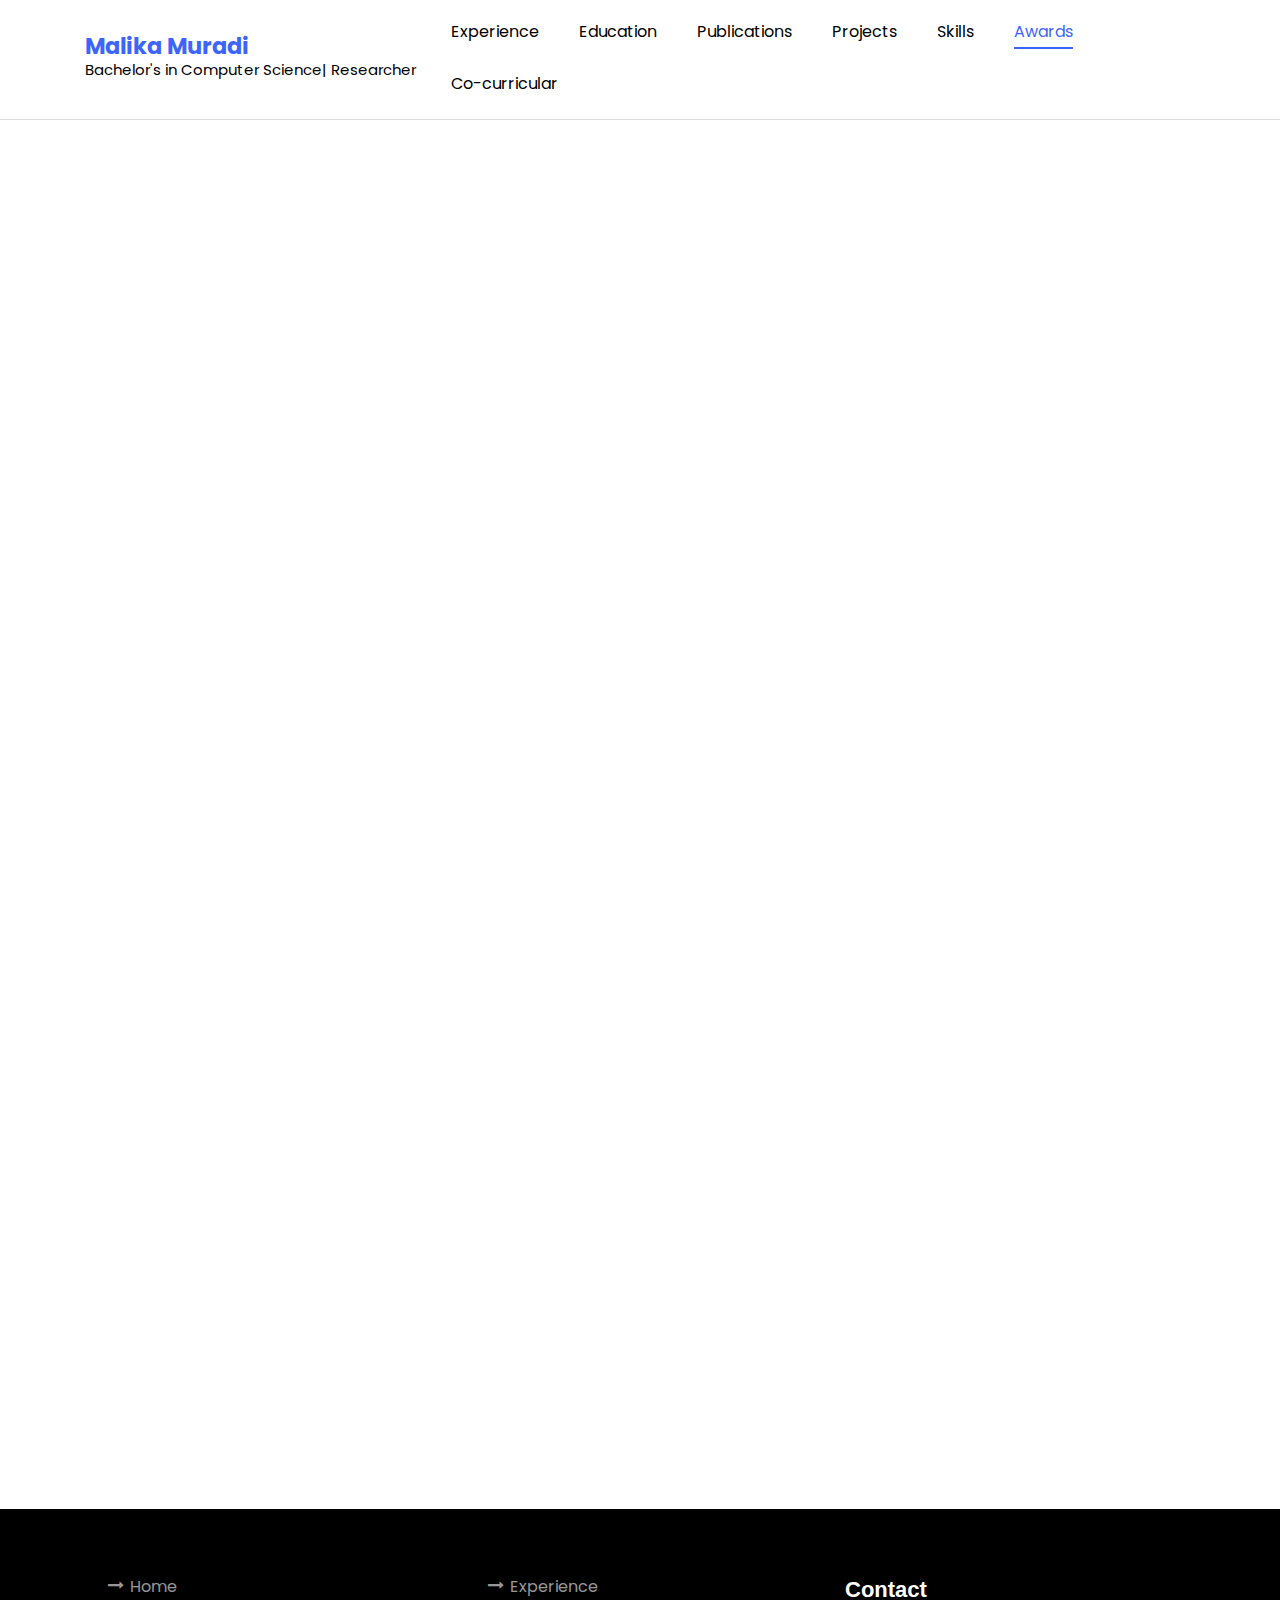
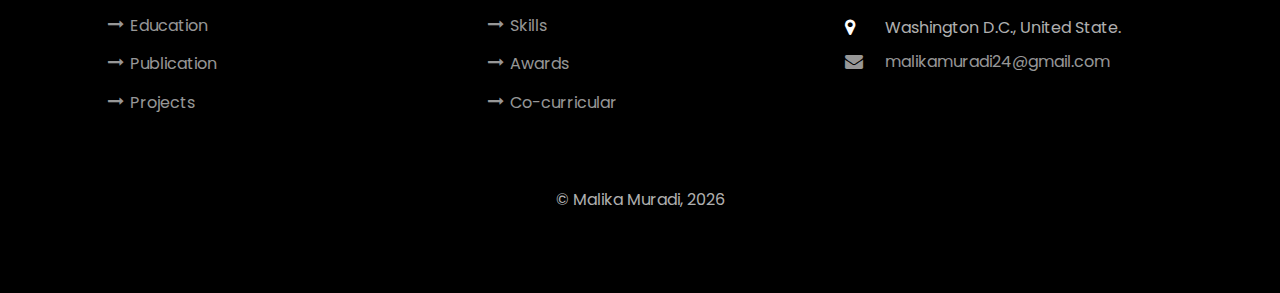
==== awards.html @ 825f6718 "initial commit" ====
<!DOCTYPE html>
<html lang="en">

<head>
	<title>Malika Muradi | Awards</title>  
	<meta charset="utf-8">
	<meta name="google-site-verification" content="gknZmopny-lzBW-kfhyaZCL0DMdqfEnWMdmrQins_vk" />
	<meta name="viewport" content="width=device-width, initial-scale=1.0">
	<meta property="og:title" content="Basit Hussain | Awards" />
	<meta property="og:url" content="https://malikamuradi.github.io/" />
	<meta property="og:description"
		content="This is my personal portfolio website. You can check my resume, projects and other activities." />
	<!-- <meta property="og:image"
		content="https://raw.githubusercontent.com/AquibAzmain/AquibAzmain.github.io/master/images/portfolio.jpg"> -->
	<!-- Global site tag (gtag.js) - Google Analytics -->
	<!-- Google tag (gtag.js) -->
	<script async src="https://www.googletagmanager.com/gtag/js?id=G-H0T8X15E8W"></script>
	<script>
		window.dataLayer = window.dataLayer || [];
		function gtag(){dataLayer.push(arguments);}
		gtag('js', new Date());

		gtag('config', 'G-H0T8X15E8W');
	</script>


	<link rel="icon" type="image/jpg" href="images/icon.jpg" />
	<link href="https://fonts.googleapis.com/css?family=Poppins:100,200,300,400,500,600,700,800,900" rel="stylesheet">
	<link rel="stylesheet" href="https://cdnjs.cloudflare.com/ajax/libs/font-awesome/4.7.0/css/font-awesome.min.css">
	<link rel="stylesheet" href="css/open-iconic-bootstrap.min.css">
	<link rel="stylesheet" href="css/animate.css">
	<link rel="stylesheet" href="https://www.w3schools.com/w3css/4/w3.css">
	<link rel="stylesheet" href="css/owl.carousel.min.css">
	<link rel="stylesheet" href="css/owl.theme.default.min.css">
	<link rel="stylesheet" href="css/magnific-popup.css">

	<link rel="stylesheet" href="css/aos.css">

	<link rel="stylesheet" href="css/ionicons.min.css">

	<link rel="stylesheet" href="css/flaticon.css">
	<link rel="stylesheet" href="css/icomoon.css">
	<link rel="stylesheet" href="css/style.css">
</head>
<style>
	html,
	body {
		max-width: 100%;
		overflow-x: hidden;
	}

	@media only screen and (max-width: 768px) {

		/* For mobile phones: */
		.hidden-mobile {
			display: none;
		}
	}

	.fa {
		padding: 10px;
		font-size: 20px;
		width: 50px;
		text-align: center;
		text-decoration: none;
		margin: 5px 2px;
	}

	.fa:hover {
		opacity: 0.7;
	}

	.fa-facebook {
		background: #3B5998;
		color: white;
	}

	.fa-linkedin {
		background: #007bb5;
		color: white;
	}

	.fa-youtube {
		background: #bb0000;
		color: white;
	}

	.fa-instagram {
		background: #125688;
		color: white;
	}


	.fa-skype {
		background: #00aff0;
		color: white;
	}

	.fa-instagram {
		background: #125688;
		color: white;
	}

	.custom-nav {
		padding-top: 10px;
		padding-bottom: 0.3125rem;
		margin-right: 1rem;
		font-size: 1.5rem;
		white-space: nowrap;
	}

	.navbar-brand:hover,
	.navbar-brand:focus {
		text-decoration: none;
	}

	@media only screen and (max-width: 600px) {
		.about-text {
			margin-top: -20px;
		}

		.test {
			background-color: white;
		}
	}

	@media only screen and (min-width: 992px) {
		.about-text {
			margin-top: 30px;
		}

		.name-tag {
			color: black;
		}

	}
</style>

<body>


	<nav class="navbar navbar-expand-lg navbar-dark ftco_navbar ftco-navbar-light site-navbar-target" id="ftco-navbar">
		<div class="container">
			<div class="custom-nav name-tag">
				<a href="index.html"><b>Malika Muradi</b></a><br />
				<p style="font-size: 1rem; margin-top: -10px;">Bachelor's in Computer Science| Researcher</p>
			</div>
			<button class="navbar-toggler js-fh5co-nav-toggle fh5co-nav-toggle" type="button" data-toggle="collapse"
				data-target="#ftco-nav" aria-controls="ftco-nav" aria-expanded="false" aria-label="Toggle navigation">
				<span class="oi oi-menu"></span> Menu
			</button>

			<div class="collapse navbar-collapse" id="ftco-nav">
				<ul class="navbar-nav nav ml-auto">
					<li class="nav-item"><a href="experience.html" class="nav-link"><span>Experience</span></a>
					</li>
					<li class="nav-item"><a href="education.html" class="nav-link"><span>Education</span></a>
					</li>
					<li class="nav-item"><a href="publications.html" class="nav-link"><span>Publications</span></a></li>
					<li class="nav-item"><a href="projects.html" class="nav-link"><span>Projects</span></a></li>
					<li class="nav-item"><a href="skills.html" class="nav-link"><span>Skills</span></a></li>
					<li class="nav-item"><a href="awards.html" class="nav-link active"><span>Awards</span></a></li>
					<li class="nav-item"><a href="co-curricular.html" class="nav-link"><span>Co-curricular</span></a>
					</li>
				</ul>
			</div>
		</div>
	</nav>

	<section class="ftco-section ftco-no-pb goto-here" id="resume-section">
		<div class="container">
			<div class="row justify-content-center mb-2 pb-2">
				<div class="col-md-7 heading-section text-center ftco-animate">
					<!-- <h1 class="big big-2">Blog</h1> -->
					<h2 class="mb-4 heading about-text">Awards</h2>
				</div>
			</div>

			<div id="page-6" style="color: #000;" class="page six">
				<div class="resume-wrap d-flex ftco-animate">
					<div class="text pl-3 col-8">
						<span class="date">Nov 2014</span>
						<h2>One of the 17th Selected paticipant for HPC Immersion for SC24
							<a href="https://sc24.supercomputing.org/" target="_blank">[Link]</a>
						</h2>
						<span class="position">Atlanta, Gorgia, USA</span>
						<p>The HPC Immersion program is designed to give undergraduate students a better understanding of the career options in the computational sciences that await them when they graduate. These young faces may not have much HPC experience yet, but with enough hard work and dedication, they will one day be the leaders of their fields. </p>


						<p>To help get them there, HPC Immersion guides students through the SC Technical Program and helps them engage with the community through panels, hands-on learning sessions, mentoring, and workshops. Under Lisa Perez, this year’s HPC Immersion Chair, the program hopes to inspire and educate the next crop of HPC professionals. </p>
					</div>

				
					<div class="col-4">
						<img style="max-height: 500px;cursor: pointer;" src="images/SC24Students-175.jpg"
							class="img-fluid" onclick="onClick(this)" class="w3-hover-opacity">

							<!-- <img style="max-height: 500px;cursor: pointer;" src="images/sc24 1.jpg" -->
							<!-- class="img-fluid" onclick="onClick(this)" class="w3-hover-opacity"> -->
					</div>
				</div>

	
				<!--<div class="resume-wrap d-flex ftco-animate">

					<div class="text pl-3 col-8">
						<span class="date">Jan 2024</span>
						<h2>Selected for Spring 2024 Osun Undergraduate Study Mobility Program </h2>
						<span class="position"> Tuskegee
							University, Alabama, USA
							</span>
						<p>Selected for Osun undergrade Mobility program at Tuskegee University, Alabama, Usa for spring 2024.</p>
					</div>
					<div class="col-4">
						<img style="max-height: 500px;cursor: pointer;" src="images/osun.jpg"
							class="img-fluid" onclick="onClick(this)" class="w3-hover-opacity">
					</div>
				</div>
				<div class="resume-wrap d-flex ftco-animate">
					<div class="text pl-3 col-8">
						<span class="date">Nov 2023</span>
						<h2>Named Top 20 HPC Immersion Participants for SC23 <a href="https://sc23.supercomputing.org/2023/10/students-getting-their-feet-wet-with-hpc-immersion/" target="_blank">[Link]</a></h2>
						<span class="position"> Denver, Colorado, USA</span>
						<p>The HPC Immersion program is designed to give undergraduate students a better understanding of the career options in the computational sciences that await them when they graduate. These young faces may not have much HPC experience yet, but with enough hard work and dedication, they will one day be the leaders of their fields. </p>


						<p>To help get them there, HPC Immersion guides students through the SC Technical Program and helps them engage with the community through panels, hands-on learning sessions, mentoring, and workshops. Under Lisa Perez, this year’s HPC Immersion Chair, the program hopes to inspire and educate the next crop of HPC professionals. </p>
					</div>
					<div class="col-4">
						<img style="max-height: 500px;cursor: pointer;" src="images/sc23.jpg"
							class="img-fluid" onclick="onClick(this)" class="w3-hover-opacity">

							 <img style="max-height: 500px;cursor: pointer;" src="images/sc23 a.jpg" -->
							<!-- class="img-fluid" onclick="onClick(this)" class="w3-hover-opacity"> 

							
					</div>
				</div>-->
				<div class="resume-wrap d-flex ftco-animate">
					<div class="text pl-3 col-8">
						<span class="date">September 2021</span>
						<h2>Full Scholarship Recipient </h2>
						<span class="position">BRAC University, Dhaka, Bangladesh</span>
						<p>Full scholarship recipient from BRAC University 2021 to Jan 2025 at BRAC University, Dhaka, Bangladesh</p>
					</div>
					<div class="col-4">
						<img style="max-height: 500px;cursor: pointer;" src="images/bs sc.jpg"
							class="img-fluid" onclick="onClick(this)" class="w3-hover-opacity">
					</div>
				</div>

				<div class="resume-wrap d-flex ftco-animate">
					<div class="text pl-3 col-8">
						<span class="date"> September 2018</span>
						<h2>Recipient of 50% merit based scholarship  </h2>
						<span class="position"> Kateb University, Kabul, Afghanistan</span>
						<p>Selected for the 50% scholarship for the active participation in the kateb univesity.</p>
					</div>
					<div class="col-4">
						<img style="max-height: 500px;cursor: pointer;" src="images/kateb.png"
							class="img-fluid" onclick="onClick(this)" class="w3-hover-opacity">
					</div>
				</div>
			</div>
		</div>
	</section>

	<footer class="ftco-footer ftco-section">
		<div class="container">
			<div class="row mb-5">
				<div class="col-md">
					<div class="ftco-footer-widget mb-4 ml-md-4">
						<ul class="list-unstyled">
							<li><a href="index.html"><span class="icon-long-arrow-right mr-2"></span>Home</a></li>
							<li><a href="education.html"><span class="icon-long-arrow-right mr-2"></span>Education</a>
							</li>
							<li><a href="publications.html"><span
										class="icon-long-arrow-right mr-2"></span>Publication</a></li>
							<li><a href="projects.html"><span class="icon-long-arrow-right mr-2"></span>Projects</a>
							</li>
						</ul>
					</div>
				</div>
				<div class="col-md">
					<div class="ftco-footer-widget mb-4 ml-md-4">
						<ul class="list-unstyled">
							<li><a href="experience.html"><span class="icon-long-arrow-right mr-2"></span>Experience</a>
							</li>
							<li><a href="skills.html"><span class="icon-long-arrow-right mr-2"></span>Skills</a></li>
							<li><a href="awards.html"><span class="icon-long-arrow-right mr-2"></span>Awards</a></li>
							<li><a href="co-curricular.html"><span
										class="icon-long-arrow-right mr-2"></span>Co-curricular</a></li>
						</ul>
					</div>
				</div>
				<div class="col-md">
					<div class="ftco-footer-widget mb-4">
						<h2 class="ftco-heading-2">Contact</h2>
						<div class="block-23 mb-3">
							<ul>
								<li><span class="icon icon-map-marker"></span><span class="text">Washington D.C., United State.</span></li>
								<!-- <li><a href="#"><span class="icon icon-phone"></span><span
											class="text">+8801819664793</span></a></li> -->
								<li><a href="#"><span class="icon icon-envelope"></span><span
											class="text">malikamuradi24@gmail.com</span></a></li>
							</ul>
						</div>
					</div>
				</div>
			</div>
			<div class="row">
				<div class="col-md-12 text-center">
					<p>
						&copy; Malika Muradi, <script>
							document.write(new Date().getFullYear());
						</script>
					</p>
				</div>
			</div>
		</div>
	</footer>



	<!-- loader -->
	<div id="ftco-loader" class="show fullscreen"><svg class="circular" width="48px" height="48px">
			<circle class="path-bg" cx="24" cy="24" r="22" fill="none" stroke-width="4" stroke="#eeeeee" />
			<circle class="path" cx="24" cy="24" r="22" fill="none" stroke-width="4" stroke-miterlimit="10"
				stroke="#F96D00" /></svg></div>

	<script>
		function onClick(element) {
			document.getElementById("img01").src = element.src;
			document.getElementById("modal01").style.display = "block";
		}
	</script>
	<script src="js/jquery.min.js"></script>
	<script src="js/jquery-migrate-3.0.1.min.js"></script>
	<script src="js/popper.min.js"></script>
	<script src="js/bootstrap.min.js"></script>
	<script src="js/jquery.easing.1.3.js"></script>
	<script src="js/jquery.waypoints.min.js"></script>
	<script src="js/jquery.stellar.min.js"></script>
	<script src="js/owl.carousel.min.js"></script>
	<script src="js/jquery.magnific-popup.min.js"></script>
	<script src="js/aos.js"></script>
	<script src="js/jquery.animateNumber.min.js"></script>
	<script src="js/scrollax.min.js"></script>

	<script src="js/main.js"></script>

</body>

</html>
---- css/flaticon.css ----
/*
  	Flaticon icon font: Flaticon
  	Creation date: 04/01/2019 13:45
  	*/


@font-face {
  font-family: "Flaticon";
  src: url("../fonts/flaticon/font/Flaticon.eot");
  src: url("../fonts/flaticon/font/Flaticon.eot?#iefix") format("embedded-opentype"),
       url("../fonts/flaticon/font/Flaticon.woff") format("woff"),
       url("../fonts/flaticon/font/Flaticon.ttf") format("truetype"),
       url("../fonts/flaticon/font/Flaticon.svg#Flaticon") format("svg");
  font-weight: normal;
  font-style: normal;
}

@media screen and (-webkit-min-device-pixel-ratio:0) {
  @font-face {
    font-family: "Flaticon";
    src: url("../fonts/flaticon/font/Flaticon.svg#Flaticon") format("svg");
  }
}

[class^="flaticon-"]:before, [class*=" flaticon-"]:before,
[class^="flaticon-"]:after, [class*=" flaticon-"]:after {   
  font-family: Flaticon;
  font-style: normal;
  font-weight: normal;
  font-variant: normal;
  text-transform: none;
  line-height: 1;

  /* Better Font Rendering =========== */
  -webkit-font-smoothing: antialiased;
  -moz-osx-font-smoothing: grayscale;
}

.flaticon-ideas:before { content: "\f100"; }
.flaticon-flasks:before { content: "\f101"; }
.flaticon-analysis:before { content: "\f102"; }
.flaticon-ux-design:before { content: "\f103"; }
.flaticon-web-design:before { content: "\f104"; }
.flaticon-idea:before { content: "\f105"; }
.flaticon-innovation:before { content: "\f106"; }
---- css/icomoon.css ----
@font-face {
  font-family: 'icomoon';
  src:  url('../fonts/icomoon/icomoon.eot?6tt51o');
  src:  url('../fonts/icomoon/icomoon.eot?6tt51o#iefix') format('embedded-opentype'),
    url('../fonts/icomoon/icomoon.ttf?6tt51o') format('truetype'),
    url('../fonts/icomoon/icomoon.woff?6tt51o') format('woff'),
    url('../fonts/icomoon/icomoon.svg?6tt51o#icomoon') format('svg');
  font-weight: normal;
  font-style: normal;
}

[class^="icon-"], [class*=" icon-"] {
  /* use !important to prevent issues with browser extensions that change fonts */
  font-family: 'icomoon' !important;
  speak: none;
  font-style: normal;
  font-weight: normal;
  font-variant: normal;
  text-transform: none;
  line-height: 1;

  /* Better Font Rendering =========== */
  -webkit-font-smoothing: antialiased;
  -moz-osx-font-smoothing: grayscale;
}

.icon-asterisk:before {
  content: "\f069";
}
.icon-plus:before {
  content: "\f067";
}
.icon-question:before {
  content: "\f128";
}
.icon-minus:before {
  content: "\f068";
}
.icon-glass:before {
  content: "\f000";
}
.icon-music:before {
  content: "\f001";
}
.icon-search:before {
  content: "\f002";
}
.icon-envelope-o:before {
  content: "\f003";
}
.icon-heart:before {
  content: "\f004";
}
.icon-star:before {
  content: "\f005";
}
.icon-star-o:before {
  content: "\f006";
}
.icon-user:before {
  content: "\f007";
}
.icon-film:before {
  content: "\f008";
}
.icon-th-large:before {
  content: "\f009";
}
.icon-th:before {
  content: "\f00a";
}
.icon-th-list:before {
  content: "\f00b";
}
.icon-check:before {
  content: "\f00c";
}
.icon-close:before {
  content: "\f00d";
}
.icon-remove:before {
  content: "\f00d";
}
.icon-times:before {
  content: "\f00d";
}
.icon-search-plus:before {
  content: "\f00e";
}
.icon-search-minus:before {
  content: "\f010";
}
.icon-power-off:before {
  content: "\f011";
}
.icon-signal:before {
  content: "\f012";
}
.icon-cog:before {
  content: "\f013";
}
.icon-gear:before {
  content: "\f013";
}
.icon-trash-o:before {
  content: "\f014";
}
.icon-home:before {
  content: "\f015";
}
.icon-file-o:before {
  content: "\f016";
}
.icon-clock-o:before {
  content: "\f017";
}
.icon-road:before {
  content: "\f018";
}
.icon-download:before {
  content: "\f019";
}
.icon-arrow-circle-o-down:before {
  content: "\f01a";
}
.icon-arrow-circle-o-up:before {
  content: "\f01b";
}
.icon-inbox:before {
  content: "\f01c";
}
.icon-play-circle-o:before {
  content: "\f01d";
}
.icon-repeat:before {
  content: "\f01e";
}
.icon-rotate-right:before {
  content: "\f01e";
}
.icon-refresh:before {
  content: "\f021";
}
.icon-list-alt:before {
  content: "\f022";
}
.icon-lock:before {
  content: "\f023";
}
.icon-flag:before {
  content: "\f024";
}
.icon-headphones:before {
  content: "\f025";
}
.icon-volume-off:before {
  content: "\f026";
}
.icon-volume-down:before {
  content: "\f027";
}
.icon-volume-up:before {
  content: "\f028";
}
.icon-qrcode:before {
  content: "\f029";
}
.icon-barcode:before {
  content: "\f02a";
}
.icon-tag:before {
  content: "\f02b";
}
.icon-tags:before {
  content: "\f02c";
}
.icon-book:before {
  content: "\f02d";
}
.icon-bookmark:before {
  content: "\f02e";
}
.icon-print:before {
  content: "\f02f";
}
.icon-camera:before {
  content: "\f030";
}
.icon-font:before {
  content: "\f031";
}
.icon-bold:before {
  content: "\f032";
}
.icon-italic:before {
  content: "\f033";
}
.icon-text-height:before {
  content: "\f034";
}
.icon-text-width:before {
  content: "\f035";
}
.icon-align-left:before {
  content: "\f036";
}
.icon-align-center:before {
  content: "\f037";
}
.icon-align-right:before {
  content: "\f038";
}
.icon-align-justify:before {
  content: "\f039";
}
.icon-list:before {
  content: "\f03a";
}
.icon-dedent:before {
  content: "\f03b";
}
.icon-outdent:before {
  content: "\f03b";
}
.icon-indent:before {
  content: "\f03c";
}
.icon-video-camera:before {
  content: "\f03d";
}
.icon-image:before {
  content: "\f03e";
}
.icon-photo:before {
  content: "\f03e";
}
.icon-picture-o:before {
  content: "\f03e";
}
.icon-pencil:before {
  content: "\f040";
}
.icon-map-marker:before {
  content: "\f041";
}
.icon-adjust:before {
  content: "\f042";
}
.icon-tint:before {
  content: "\f043";
}
.icon-edit:before {
  content: "\f044";
}
.icon-pencil-square-o:before {
  content: "\f044";
}
.icon-share-square-o:before {
  content: "\f045";
}
.icon-check-square-o:before {
  content: "\f046";
}
.icon-arrows:before {
  content: "\f047";
}
.icon-step-backward:before {
  content: "\f048";
}
.icon-fast-backward:before {
  content: "\f049";
}
.icon-backward:before {
  content: "\f04a";
}
.icon-play:before {
  content: "\f04b";
}
.icon-pause:before {
  content: "\f04c";
}
.icon-stop:before {
  content: "\f04d";
}
.icon-forward:before {
  content: "\f04e";
}
.icon-fast-forward:before {
  content: "\f050";
}
.icon-step-forward:before {
  content: "\f051";
}
.icon-eject:before {
  content: "\f052";
}
.icon-chevron-left:before {
  content: "\f053";
}
.icon-chevron-right:before {
  content: "\f054";
}
.icon-plus-circle:before {
  content: "\f055";
}
.icon-minus-circle:before {
  content: "\f056";
}
.icon-times-circle:before {
  content: "\f057";
}
.icon-check-circle:before {
  content: "\f058";
}
.icon-question-circle:before {
  content: "\f059";
}
.icon-info-circle:before {
  content: "\f05a";
}
.icon-crosshairs:before {
  content: "\f05b";
}
.icon-times-circle-o:before {
  content: "\f05c";
}
.icon-check-circle-o:before {
  content: "\f05d";
}
.icon-ban:before {
  content: "\f05e";
}
.icon-arrow-left:before {
  content: "\f060";
}
.icon-arrow-right:before {
  content: "\f061";
}
.icon-arrow-up:before {
  content: "\f062";
}
.icon-arrow-down:before {
  content: "\f063";
}
.icon-mail-forward:before {
  content: "\f064";
}
.icon-share:before {
  content: "\f064";
}
.icon-expand:before {
  content: "\f065";
}
.icon-compress:before {
  content: "\f066";
}
.icon-exclamation-circle:before {
  content: "\f06a";
}
.icon-gift:before {
  content: "\f06b";
}
.icon-leaf:before {
  content: "\f06c";
}
.icon-fire:before {
  content: "\f06d";
}
.icon-eye:before {
  content: "\f06e";
}
.icon-eye-slash:before {
  content: "\f070";
}
.icon-exclamation-triangle:before {
  content: "\f071";
}
.icon-warning:before {
  content: "\f071";
}
.icon-plane:before {
  content: "\f072";
}
.icon-calendar:before {
  content: "\f073";
}
.icon-random:before {
  content: "\f074";
}
.icon-comment:before {
  content: "\f075";
}
.icon-magnet:before {
  content: "\f076";
}
.icon-chevron-up:before {
  content: "\f077";
}
.icon-chevron-down:before {
  content: "\f078";
}
.icon-retweet:before {
  content: "\f079";
}
.icon-shopping-cart:before {
  content: "\f07a";
}
.icon-folder:before {
  content: "\f07b";
}
.icon-folder-open:before {
  content: "\f07c";
}
.icon-arrows-v:before {
  content: "\f07d";
}
.icon-arrows-h:before {
  content: "\f07e";
}
.icon-bar-chart:before {
  content: "\f080";
}
.icon-bar-chart-o:before {
  content: "\f080";
}
.icon-twitter-square:before {
  content: "\f081";
}
.icon-facebook-square:before {
  content: "\f082";
}
.icon-camera-retro:before {
  content: "\f083";
}
.icon-key:before {
  content: "\f084";
}
.icon-cogs:before {
  content: "\f085";
}
.icon-gears:before {
  content: "\f085";
}
.icon-comments:before {
  content: "\f086";
}
.icon-thumbs-o-up:before {
  content: "\f087";
}
.icon-thumbs-o-down:before {
  content: "\f088";
}
.icon-star-half:before {
  content: "\f089";
}
.icon-heart-o:before {
  content: "\f08a";
}
.icon-sign-out:before {
  content: "\f08b";
}
.icon-linkedin-square:before {
  content: "\f08c";
}
.icon-thumb-tack:before {
  content: "\f08d";
}
.icon-external-link:before {
  content: "\f08e";
}
.icon-sign-in:before {
  content: "\f090";
}
.icon-trophy:before {
  content: "\f091";
}
.icon-github-square:before {
  content: "\f092";
}
.icon-upload:before {
  content: "\f093";
}
.icon-lemon-o:before {
  content: "\f094";
}
.icon-phone:before {
  content: "\f095";
}
.icon-square-o:before {
  content: "\f096";
}
.icon-bookmark-o:before {
  content: "\f097";
}
.icon-phone-square:before {
  content: "\f098";
}
.icon-twitter:before {
  content: "\f099";
}
.icon-facebook:before {
  content: "\f09a";
}
.icon-facebook-f:before {
  content: "\f09a";
}
.icon-github:before {
  content: "\f09b";
}
.icon-unlock:before {
  content: "\f09c";
}
.icon-credit-card:before {
  content: "\f09d";
}
.icon-feed:before {
  content: "\f09e";
}
.icon-rss:before {
  content: "\f09e";
}
.icon-hdd-o:before {
  content: "\f0a0";
}
.icon-bullhorn:before {
  content: "\f0a1";
}
.icon-bell-o:before {
  content: "\f0a2";
}
.icon-certificate:before {
  content: "\f0a3";
}
.icon-hand-o-right:before {
  content: "\f0a4";
}
.icon-hand-o-left:before {
  content: "\f0a5";
}
.icon-hand-o-up:before {
  content: "\f0a6";
}
.icon-hand-o-down:before {
  content: "\f0a7";
}
.icon-arrow-circle-left:before {
  content: "\f0a8";
}
.icon-arrow-circle-right:before {
  content: "\f0a9";
}
.icon-arrow-circle-up:before {
  content: "\f0aa";
}
.icon-arrow-circle-down:before {
  content: "\f0ab";
}
.icon-globe:before {
  content: "\f0ac";
}
.icon-wrench:before {
  content: "\f0ad";
}
.icon-tasks:before {
  content: "\f0ae";
}
.icon-filter:before {
  content: "\f0b0";
}
.icon-briefcase:before {
  content: "\f0b1";
}
.icon-arrows-alt:before {
  content: "\f0b2";
}
.icon-group:before {
  content: "\f0c0";
}
.icon-users:before {
  content: "\f0c0";
}
.icon-chain:before {
  content: "\f0c1";
}
.icon-link:before {
  content: "\f0c1";
}
.icon-cloud:before {
  content: "\f0c2";
}
.icon-flask:before {
  content: "\f0c3";
}
.icon-cut:before {
  content: "\f0c4";
}
.icon-scissors:before {
  content: "\f0c4";
}
.icon-copy:before {
  content: "\f0c5";
}
.icon-files-o:before {
  content: "\f0c5";
}
.icon-paperclip:before {
  content: "\f0c6";
}
.icon-floppy-o:before {
  content: "\f0c7";
}
.icon-save:before {
  content: "\f0c7";
}
.icon-square:before {
  content: "\f0c8";
}
.icon-bars:before {
  content: "\f0c9";
}
.icon-navicon:before {
  content: "\f0c9";
}
.icon-reorder:before {
  content: "\f0c9";
}
.icon-list-ul:before {
  content: "\f0ca";
}
.icon-list-ol:before {
  content: "\f0cb";
}
.icon-strikethrough:before {
  content: "\f0cc";
}
.icon-underline:before {
  content: "\f0cd";
}
.icon-table:before {
  content: "\f0ce";
}
.icon-magic:before {
  content: "\f0d0";
}
.icon-truck:before {
  content: "\f0d1";
}
.icon-pinterest:before {
  content: "\f0d2";
}
.icon-pinterest-square:before {
  content: "\f0d3";
}
.icon-google-plus-square:before {
  content: "\f0d4";
}
.icon-google-plus:before {
  content: "\f0d5";
}
.icon-money:before {
  content: "\f0d6";
}
.icon-caret-down:before {
  content: "\f0d7";
}
.icon-caret-up:before {
  content: "\f0d8";
}
.icon-caret-left:before {
  content: "\f0d9";
}
.icon-caret-right:before {
  content: "\f0da";
}
.icon-columns:before {
  content: "\f0db";
}
.icon-sort:before {
  content: "\f0dc";
}
.icon-unsorted:before {
  content: "\f0dc";
}
.icon-sort-desc:before {
  content: "\f0dd";
}
.icon-sort-down:before {
  content: "\f0dd";
}
.icon-sort-asc:before {
  content: "\f0de";
}
.icon-sort-up:before {
  content: "\f0de";
}
.icon-envelope:before {
  content: "\f0e0";
}
.icon-linkedin:before {
  content: "\f0e1";
}
.icon-rotate-left:before {
  content: "\f0e2";
}
.icon-undo:before {
  content: "\f0e2";
}
.icon-gavel:before {
  content: "\f0e3";
}
.icon-legal:before {
  content: "\f0e3";
}
.icon-dashboard:before {
  content: "\f0e4";
}
.icon-tachometer:before {
  content: "\f0e4";
}
.icon-comment-o:before {
  content: "\f0e5";
}
.icon-comments-o:before {
  content: "\f0e6";
}
.icon-bolt:before {
  content: "\f0e7";
}
.icon-flash:before {
  content: "\f0e7";
}
.icon-sitemap:before {
  content: "\f0e8";
}
.icon-umbrella:before {
  content: "\f0e9";
}
.icon-clipboard:before {
  content: "\f0ea";
}
.icon-paste:before {
  content: "\f0ea";
}
.icon-lightbulb-o:before {
  content: "\f0eb";
}
.icon-exchange:before {
  content: "\f0ec";
}
.icon-cloud-download:before {
  content: "\f0ed";
}
.icon-cloud-upload:before {
  content: "\f0ee";
}
.icon-user-md:before {
  content: "\f0f0";
}
.icon-stethoscope:before {
  content: "\f0f1";
}
.icon-suitcase:before {
  content: "\f0f2";
}
.icon-bell:before {
  content: "\f0f3";
}
.icon-coffee:before {
  content: "\f0f4";
}
.icon-cutlery:before {
  content: "\f0f5";
}
.icon-file-text-o:before {
  content: "\f0f6";
}
.icon-building-o:before {
  content: "\f0f7";
}
.icon-hospital-o:before {
  content: "\f0f8";
}
.icon-ambulance:before {
  content: "\f0f9";
}
.icon-medkit:before {
  content: "\f0fa";
}
.icon-fighter-jet:before {
  content: "\f0fb";
}
.icon-beer:before {
  content: "\f0fc";
}
.icon-h-square:before {
  content: "\f0fd";
}
.icon-plus-square:before {
  content: "\f0fe";
}
.icon-angle-double-left:before {
  content: "\f100";
}
.icon-angle-double-right:before {
  content: "\f101";
}
.icon-angle-double-up:before {
  content: "\f102";
}
.icon-angle-double-down:before {
  content: "\f103";
}
.icon-angle-left:before {
  content: "\f104";
}
.icon-angle-right:before {
  content: "\f105";
}
.icon-angle-up:before {
  content: "\f106";
}
.icon-angle-down:before {
  content: "\f107";
}
.icon-desktop:before {
  content: "\f108";
}
.icon-laptop:before {
  content: "\f109";
}
.icon-tablet:before {
  content: "\f10a";
}
.icon-mobile:before {
  content: "\f10b";
}
.icon-mobile-phone:before {
  content: "\f10b";
}
.icon-circle-o:before {
  content: "\f10c";
}
.icon-quote-left:before {
  content: "\f10d";
}
.icon-quote-right:before {
  content: "\f10e";
}
.icon-spinner:before {
  content: "\f110";
}
.icon-circle:before {
  content: "\f111";
}
.icon-mail-reply:before {
  content: "\f112";
}
.icon-reply:before {
  content: "\f112";
}
.icon-github-alt:before {
  content: "\f113";
}
.icon-folder-o:before {
  content: "\f114";
}
.icon-folder-open-o:before {
  content: "\f115";
}
.icon-smile-o:before {
  content: "\f118";
}
.icon-frown-o:before {
  content: "\f119";
}
.icon-meh-o:before {
  content: "\f11a";
}
.icon-gamepad:before {
  content: "\f11b";
}
.icon-keyboard-o:before {
  content: "\f11c";
}
.icon-flag-o:before {
  content: "\f11d";
}
.icon-flag-checkered:before {
  content: "\f11e";
}
.icon-terminal:before {
  content: "\f120";
}
.icon-code:before {
  content: "\f121";
}
.icon-mail-reply-all:before {
  content: "\f122";
}
.icon-reply-all:before {
  content: "\f122";
}
.icon-star-half-empty:before {
  content: "\f123";
}
.icon-star-half-full:before {
  content: "\f123";
}
.icon-star-half-o:before {
  content: "\f123";
}
.icon-location-arrow:before {
  content: "\f124";
}
.icon-crop:before {
  content: "\f125";
}
.icon-code-fork:before {
  content: "\f126";
}
.icon-chain-broken:before {
  content: "\f127";
}
.icon-unlink:before {
  content: "\f127";
}
.icon-info:before {
  content: "\f129";
}
.icon-exclamation:before {
  content: "\f12a";
}
.icon-superscript:before {
  content: "\f12b";
}
.icon-subscript:before {
  content: "\f12c";
}
.icon-eraser:before {
  content: "\f12d";
}
.icon-puzzle-piece:before {
  content: "\f12e";
}
.icon-microphone:before {
  content: "\f130";
}
.icon-microphone-slash:before {
  content: "\f131";
}
.icon-shield:before {
  content: "\f132";
}
.icon-calendar-o:before {
  content: "\f133";
}
.icon-fire-extinguisher:before {
  content: "\f134";
}
.icon-rocket:before {
  content: "\f135";
}
.icon-maxcdn:before {
  content: "\f136";
}
.icon-chevron-circle-left:before {
  content: "\f137";
}
.icon-chevron-circle-right:before {
  content: "\f138";
}
.icon-chevron-circle-up:before {
  content: "\f139";
}
.icon-chevron-circle-down:before {
  content: "\f13a";
}
.icon-html5:before {
  content: "\f13b";
}
.icon-css3:before {
  content: "\f13c";
}
.icon-anchor:before {
  content: "\f13d";
}
.icon-unlock-alt:before {
  content: "\f13e";
}
.icon-bullseye:before {
  content: "\f140";
}
.icon-ellipsis-h:before {
  content: "\f141";
}
.icon-ellipsis-v:before {
  content: "\f142";
}
.icon-rss-square:before {
  content: "\f143";
}
.icon-play-circle:before {
  content: "\f144";
}
.icon-ticket:before {
  content: "\f145";
}
.icon-minus-square:before {
  content: "\f146";
}
.icon-minus-square-o:before {
  content: "\f147";
}
.icon-level-up:before {
  content: "\f148";
}
.icon-level-down:before {
  content: "\f149";
}
.icon-check-square:before {
  content: "\f14a";
}
.icon-pencil-square:before {
  content: "\f14b";
}
.icon-external-link-square:before {
  content: "\f14c";
}
.icon-share-square:before {
  content: "\f14d";
}
.icon-compass:before {
  content: "\f14e";
}
.icon-caret-square-o-down:before {
  content: "\f150";
}
.icon-toggle-down:before {
  content: "\f150";
}
.icon-caret-square-o-up:before {
  content: "\f151";
}
.icon-toggle-up:before {
  content: "\f151";
}
.icon-caret-square-o-right:before {
  content: "\f152";
}
.icon-toggle-right:before {
  content: "\f152";
}
.icon-eur:before {
  content: "\f153";
}
.icon-euro:before {
  content: "\f153";
}
.icon-gbp:before {
  content: "\f154";
}
.icon-dollar:before {
  content: "\f155";
}
.icon-usd:before {
  content: "\f155";
}
.icon-inr:before {
  content: "\f156";
}
.icon-rupee:before {
  content: "\f156";
}
.icon-cny:before {
  content: "\f157";
}
.icon-jpy:before {
  content: "\f157";
}
.icon-rmb:before {
  content: "\f157";
}
.icon-yen:before {
  content: "\f157";
}
.icon-rouble:before {
  content: "\f158";
}
.icon-rub:before {
  content: "\f158";
}
.icon-ruble:before {
  content: "\f158";
}
.icon-krw:before {
  content: "\f159";
}
.icon-won:before {
  content: "\f159";
}
.icon-bitcoin:before {
  content: "\f15a";
}
.icon-btc:before {
  content: "\f15a";
}
.icon-file:before {
  content: "\f15b";
}
.icon-file-text:before {
  content: "\f15c";
}
.icon-sort-alpha-asc:before {
  content: "\f15d";
}
.icon-sort-alpha-desc:before {
  content: "\f15e";
}
.icon-sort-amount-asc:before {
  content: "\f160";
}
.icon-sort-amount-desc:before {
  content: "\f161";
}
.icon-sort-numeric-asc:before {
  content: "\f162";
}
.icon-sort-numeric-desc:before {
  content: "\f163";
}
.icon-thumbs-up:before {
  content: "\f164";
}
.icon-thumbs-down:before {
  content: "\f165";
}
.icon-youtube-square:before {
  content: "\f166";
}
.icon-youtube:before {
  content: "\f167";
}
.icon-xing:before {
  content: "\f168";
}
.icon-xing-square:before {
  content: "\f169";
}
.icon-youtube-play:before {
  content: "\f16a";
}
.icon-dropbox:before {
  content: "\f16b";
}
.icon-stack-overflow:before {
  content: "\f16c";
}
.icon-instagram:before {
  content: "\f16d";
}
.icon-flickr:before {
  content: "\f16e";
}
.icon-adn:before {
  content: "\f170";
}
.icon-bitbucket:before {
  content: "\f171";
}
.icon-bitbucket-square:before {
  content: "\f172";
}
.icon-tumblr:before {
  content: "\f173";
}
.icon-tumblr-square:before {
  content: "\f174";
}
.icon-long-arrow-down:before {
  content: "\f175";
}
.icon-long-arrow-up:before {
  content: "\f176";
}
.icon-long-arrow-left:before {
  content: "\f177";
}
.icon-long-arrow-right:before {
  content: "\f178";
}
.icon-apple:before {
  content: "\f179";
}
.icon-windows:before {
  content: "\f17a";
}
.icon-android:before {
  content: "\f17b";
}
.icon-linux:before {
  content: "\f17c";
}
.icon-dribbble:before {
  content: "\f17d";
}
.icon-skype:before {
  content: "\f17e";
}
.icon-foursquare:before {
  content: "\f180";
}
.icon-trello:before {
  content: "\f181";
}
.icon-female:before {
  content: "\f182";
}
.icon-male:before {
  content: "\f183";
}
.icon-gittip:before {
  content: "\f184";
}
.icon-gratipay:before {
  content: "\f184";
}
.icon-sun-o:before {
  content: "\f185";
}
.icon-moon-o:before {
  content: "\f186";
}
.icon-archive:before {
  content: "\f187";
}
.icon-bug:before {
  content: "\f188";
}
.icon-vk:before {
  content: "\f189";
}
.icon-weibo:before {
  content: "\f18a";
}
.icon-renren:before {
  content: "\f18b";
}
.icon-pagelines:before {
  content: "\f18c";
}
.icon-stack-exchange:before {
  content: "\f18d";
}
.icon-arrow-circle-o-right:before {
  content: "\f18e";
}
.icon-arrow-circle-o-left:before {
  content: "\f190";
}
.icon-caret-square-o-left:before {
  content: "\f191";
}
.icon-toggle-left:before {
  content: "\f191";
}
.icon-dot-circle-o:before {
  content: "\f192";
}
.icon-wheelchair:before {
  content: "\f193";
}
.icon-vimeo-square:before {
  content: "\f194";
}
.icon-try:before {
  content: "\f195";
}
.icon-turkish-lira:before {
  content: "\f195";
}
.icon-plus-square-o:before {
  content: "\f196";
}
.icon-space-shuttle:before {
  content: "\f197";
}
.icon-slack:before {
  content: "\f198";
}
.icon-envelope-square:before {
  content: "\f199";
}
.icon-wordpress:before {
  content: "\f19a";
}
.icon-openid:before {
  content: "\f19b";
}
.icon-bank:before {
  content: "\f19c";
}
.icon-institution:before {
  content: "\f19c";
}
.icon-university:before {
  content: "\f19c";
}
.icon-graduation-cap:before {
  content: "\f19d";
}
.icon-mortar-board:before {
  content: "\f19d";
}
.icon-yahoo:before {
  content: "\f19e";
}
.icon-google:before {
  content: "\f1a0";
}
.icon-reddit:before {
  content: "\f1a1";
}
.icon-reddit-square:before {
  content: "\f1a2";
}
.icon-stumbleupon-circle:before {
  content: "\f1a3";
}
.icon-stumbleupon:before {
  content: "\f1a4";
}
.icon-delicious:before {
  content: "\f1a5";
}
.icon-digg:before {
  content: "\f1a6";
}
.icon-pied-piper-pp:before {
  content: "\f1a7";
}
.icon-pied-piper-alt:before {
  content: "\f1a8";
}
.icon-drupal:before {
  content: "\f1a9";
}
.icon-joomla:before {
  content: "\f1aa";
}
.icon-language:before {
  content: "\f1ab";
}
.icon-fax:before {
  content: "\f1ac";
}
.icon-building:before {
  content: "\f1ad";
}
.icon-child:before {
  content: "\f1ae";
}
.icon-paw:before {
  content: "\f1b0";
}
.icon-spoon:before {
  content: "\f1b1";
}
.icon-cube:before {
  content: "\f1b2";
}
.icon-cubes:before {
  content: "\f1b3";
}
.icon-behance:before {
  content: "\f1b4";
}
.icon-behance-square:before {
  content: "\f1b5";
}
.icon-steam:before {
  content: "\f1b6";
}
.icon-steam-square:before {
  content: "\f1b7";
}
.icon-recycle:before {
  content: "\f1b8";
}
.icon-automobile:before {
  content: "\f1b9";
}
.icon-car:before {
  content: "\f1b9";
}
.icon-cab:before {
  content: "\f1ba";
}
.icon-taxi:before {
  content: "\f1ba";
}
.icon-tree:before {
  content: "\f1bb";
}
.icon-spotify:before {
  content: "\f1bc";
}
.icon-deviantart:before {
  content: "\f1bd";
}
.icon-soundcloud:before {
  content: "\f1be";
}
.icon-database:before {
  content: "\f1c0";
}
.icon-file-pdf-o:before {
  content: "\f1c1";
}
.icon-file-word-o:before {
  content: "\f1c2";
}
.icon-file-excel-o:before {
  content: "\f1c3";
}
.icon-file-powerpoint-o:before {
  content: "\f1c4";
}
.icon-file-image-o:before {
  content: "\f1c5";
}
.icon-file-photo-o:before {
  content: "\f1c5";
}
.icon-file-picture-o:before {
  content: "\f1c5";
}
.icon-file-archive-o:before {
  content: "\f1c6";
}
.icon-file-zip-o:before {
  content: "\f1c6";
}
.icon-file-audio-o:before {
  content: "\f1c7";
}
.icon-file-sound-o:before {
  content: "\f1c7";
}
.icon-file-movie-o:before {
  content: "\f1c8";
}
.icon-file-video-o:before {
  content: "\f1c8";
}
.icon-file-code-o:before {
  content: "\f1c9";
}
.icon-vine:before {
  content: "\f1ca";
}
.icon-codepen:before {
  content: "\f1cb";
}
.icon-jsfiddle:before {
  content: "\f1cc";
}
.icon-life-bouy:before {
  content: "\f1cd";
}
.icon-life-buoy:before {
  content: "\f1cd";
}
.icon-life-ring:before {
  content: "\f1cd";
}
.icon-life-saver:before {
  content: "\f1cd";
}
.icon-support:before {
  content: "\f1cd";
}
.icon-circle-o-notch:before {
  content: "\f1ce";
}
.icon-ra:before {
  content: "\f1d0";
}
.icon-rebel:before {
  content: "\f1d0";
}
.icon-resistance:before {
  content: "\f1d0";
}
.icon-empire:before {
  content: "\f1d1";
}
.icon-ge:before {
  content: "\f1d1";
}
.icon-git-square:before {
  content: "\f1d2";
}
.icon-git:before {
  content: "\f1d3";
}
.icon-hacker-news:before {
  content: "\f1d4";
}
.icon-y-combinator-square:before {
  content: "\f1d4";
}
.icon-yc-square:before {
  content: "\f1d4";
}
.icon-tencent-weibo:before {
  content: "\f1d5";
}
.icon-qq:before {
  content: "\f1d6";
}
.icon-wechat:before {
  content: "\f1d7";
}
.icon-weixin:before {
  content: "\f1d7";
}
.icon-paper-plane:before {
  content: "\f1d8";
}
.icon-send:before {
  content: "\f1d8";
}
.icon-paper-plane-o:before {
  content: "\f1d9";
}
.icon-send-o:before {
  content: "\f1d9";
}
.icon-history:before {
  content: "\f1da";
}
.icon-circle-thin:before {
  content: "\f1db";
}
.icon-header:before {
  content: "\f1dc";
}
.icon-paragraph:before {
  content: "\f1dd";
}
.icon-sliders:before {
  content: "\f1de";
}
.icon-share-alt:before {
  content: "\f1e0";
}
.icon-share-alt-square:before {
  content: "\f1e1";
}
.icon-bomb:before {
  content: "\f1e2";
}
.icon-futbol-o:before {
  content: "\f1e3";
}
.icon-soccer-ball-o:before {
  content: "\f1e3";
}
.icon-tty:before {
  content: "\f1e4";
}
.icon-binoculars:before {
  content: "\f1e5";
}
.icon-plug:before {
  content: "\f1e6";
}
.icon-slideshare:before {
  content: "\f1e7";
}
.icon-twitch:before {
  content: "\f1e8";
}
.icon-yelp:before {
  content: "\f1e9";
}
.icon-newspaper-o:before {
  content: "\f1ea";
}
.icon-wifi:before {
  content: "\f1eb";
}
.icon-calculator:before {
  content: "\f1ec";
}
.icon-paypal:before {
  content: "\f1ed";
}
.icon-google-wallet:before {
  content: "\f1ee";
}
.icon-cc-visa:before {
  content: "\f1f0";
}
.icon-cc-mastercard:before {
  content: "\f1f1";
}
.icon-cc-discover:before {
  content: "\f1f2";
}
.icon-cc-amex:before {
  content: "\f1f3";
}
.icon-cc-paypal:before {
  content: "\f1f4";
}
.icon-cc-stripe:before {
  content: "\f1f5";
}
.icon-bell-slash:before {
  content: "\f1f6";
}
.icon-bell-slash-o:before {
  content: "\f1f7";
}
.icon-trash:before {
  content: "\f1f8";
}
.icon-copyright:before {
  content: "\f1f9";
}
.icon-at:before {
  content: "\f1fa";
}
.icon-eyedropper:before {
  content: "\f1fb";
}
.icon-paint-brush:before {
  content: "\f1fc";
}
.icon-birthday-cake:before {
  content: "\f1fd";
}
.icon-area-chart:before {
  content: "\f1fe";
}
.icon-pie-chart:before {
  content: "\f200";
}
.icon-line-chart:before {
  content: "\f201";
}
.icon-lastfm:before {
  content: "\f202";
}
.icon-lastfm-square:before {
  content: "\f203";
}
.icon-toggle-off:before {
  content: "\f204";
}
.icon-toggle-on:before {
  content: "\f205";
}
.icon-bicycle:before {
  content: "\f206";
}
.icon-bus:before {
  content: "\f207";
}
.icon-ioxhost:before {
  content: "\f208";
}
.icon-angellist:before {
  content: "\f209";
}
.icon-cc:before {
  content: "\f20a";
}
.icon-ils:before {
  content: "\f20b";
}
.icon-shekel:before {
  content: "\f20b";
}
.icon-sheqel:before {
  content: "\f20b";
}
.icon-meanpath:before {
  content: "\f20c";
}
.icon-buysellads:before {
  content: "\f20d";
}
.icon-connectdevelop:before {
  content: "\f20e";
}
.icon-dashcube:before {
  content: "\f210";
}
.icon-forumbee:before {
  content: "\f211";
}
.icon-leanpub:before {
  content: "\f212";
}
.icon-sellsy:before {
  content: "\f213";
}
.icon-shirtsinbulk:before {
  content: "\f214";
}
.icon-simplybuilt:before {
  content: "\f215";
}
.icon-skyatlas:before {
  content: "\f216";
}
.icon-cart-plus:before {
  content: "\f217";
}
.icon-cart-arrow-down:before {
  content: "\f218";
}
.icon-diamond:before {
  content: "\f219";
}
.icon-ship:before {
  content: "\f21a";
}
.icon-user-secret:before {
  content: "\f21b";
}
.icon-motorcycle:before {
  content: "\f21c";
}
.icon-street-view:before {
  content: "\f21d";
}
.icon-heartbeat:before {
  content: "\f21e";
}
.icon-venus:before {
  content: "\f221";
}
.icon-mars:before {
  content: "\f222";
}
.icon-mercury:before {
  content: "\f223";
}
.icon-intersex:before {
  content: "\f224";
}
.icon-transgender:before {
  content: "\f224";
}
.icon-transgender-alt:before {
  content: "\f225";
}
.icon-venus-double:before {
  content: "\f226";
}
.icon-mars-double:before {
  content: "\f227";
}
.icon-venus-mars:before {
  content: "\f228";
}
.icon-mars-stroke:before {
  content: "\f229";
}
.icon-mars-stroke-v:before {
  content: "\f22a";
}
.icon-mars-stroke-h:before {
  content: "\f22b";
}
.icon-neuter:before {
  content: "\f22c";
}
.icon-genderless:before {
  content: "\f22d";
}
.icon-facebook-official:before {
  content: "\f230";
}
.icon-pinterest-p:before {
  content: "\f231";
}
.icon-whatsapp:before {
  content: "\f232";
}
.icon-server:before {
  content: "\f233";
}
.icon-user-plus:before {
  content: "\f234";
}
.icon-user-times:before {
  content: "\f235";
}
.icon-bed:before {
  content: "\f236";
}
.icon-hotel:before {
  content: "\f236";
}
.icon-viacoin:before {
  content: "\f237";
}
.icon-train:before {
  content: "\f238";
}
.icon-subway:before {
  content: "\f239";
}
.icon-medium:before {
  content: "\f23a";
}
.icon-y-combinator:before {
  content: "\f23b";
}
.icon-yc:before {
  content: "\f23b";
}
.icon-optin-monster:before {
  content: "\f23c";
}
.icon-opencart:before {
  content: "\f23d";
}
.icon-expeditedssl:before {
  content: "\f23e";
}
.icon-battery:before {
  content: "\f240";
}
.icon-battery-4:before {
  content: "\f240";
}
.icon-battery-full:before {
  content: "\f240";
}
.icon-battery-3:before {
  content: "\f241";
}
.icon-battery-three-quarters:before {
  content: "\f241";
}
.icon-battery-2:before {
  content: "\f242";
}
.icon-battery-half:before {
  content: "\f242";
}
.icon-battery-1:before {
  content: "\f243";
}
.icon-battery-quarter:before {
  content: "\f243";
}
.icon-battery-0:before {
  content: "\f244";
}
.icon-battery-empty:before {
  content: "\f244";
}
.icon-mouse-pointer:before {
  content: "\f245";
}
.icon-i-cursor:before {
  content: "\f246";
}
.icon-object-group:before {
  content: "\f247";
}
.icon-object-ungroup:before {
  content: "\f248";
}
.icon-sticky-note:before {
  content: "\f249";
}
.icon-sticky-note-o:before {
  content: "\f24a";
}
.icon-cc-jcb:before {
  content: "\f24b";
}
.icon-cc-diners-club:before {
  content: "\f24c";
}
.icon-clone:before {
  content: "\f24d";
}
.icon-balance-scale:before {
  content: "\f24e";
}
.icon-hourglass-o:before {
  content: "\f250";
}
.icon-hourglass-1:before {
  content: "\f251";
}
.icon-hourglass-start:before {
  content: "\f251";
}
.icon-hourglass-2:before {
  content: "\f252";
}
.icon-hourglass-half:before {
  content: "\f252";
}
.icon-hourglass-3:before {
  content: "\f253";
}
.icon-hourglass-end:before {
  content: "\f253";
}
.icon-hourglass:before {
  content: "\f254";
}
.icon-hand-grab-o:before {
  content: "\f255";
}
.icon-hand-rock-o:before {
  content: "\f255";
}
.icon-hand-paper-o:before {
  content: "\f256";
}
.icon-hand-stop-o:before {
  content: "\f256";
}
.icon-hand-scissors-o:before {
  content: "\f257";
}
.icon-hand-lizard-o:before {
  content: "\f258";
}
.icon-hand-spock-o:before {
  content: "\f259";
}
.icon-hand-pointer-o:before {
  content: "\f25a";
}
.icon-hand-peace-o:before {
  content: "\f25b";
}
.icon-trademark:before {
  content: "\f25c";
}
.icon-registered:before {
  content: "\f25d";
}
.icon-creative-commons:before {
  content: "\f25e";
}
.icon-gg:before {
  content: "\f260";
}
.icon-gg-circle:before {
  content: "\f261";
}
.icon-tripadvisor:before {
  content: "\f262";
}
.icon-odnoklassniki:before {
  content: "\f263";
}
.icon-odnoklassniki-square:before {
  content: "\f264";
}
.icon-get-pocket:before {
  content: "\f265";
}
.icon-wikipedia-w:before {
  content: "\f266";
}
.icon-safari:before {
  content: "\f267";
}
.icon-chrome:before {
  content: "\f268";
}
.icon-firefox:before {
  content: "\f269";
}
.icon-opera:before {
  content: "\f26a";
}
.icon-internet-explorer:before {
  content: "\f26b";
}
.icon-television:before {
  content: "\f26c";
}
.icon-tv:before {
  content: "\f26c";
}
.icon-contao:before {
  content: "\f26d";
}
.icon-500px:before {
  content: "\f26e";
}
.icon-amazon:before {
  content: "\f270";
}
.icon-calendar-plus-o:before {
  content: "\f271";
}
.icon-calendar-minus-o:before {
  content: "\f272";
}
.icon-calendar-times-o:before {
  content: "\f273";
}
.icon-calendar-check-o:before {
  content: "\f274";
}
.icon-industry:before {
  content: "\f275";
}
.icon-map-pin:before {
  content: "\f276";
}
.icon-map-signs:before {
  content: "\f277";
}
.icon-map-o:before {
  content: "\f278";
}
.icon-map:before {
  content: "\f279";
}
.icon-commenting:before {
  content: "\f27a";
}
.icon-commenting-o:before {
  content: "\f27b";
}
.icon-houzz:before {
  content: "\f27c";
}
.icon-vimeo:before {
  content: "\f27d";
}
.icon-black-tie:before {
  content: "\f27e";
}
.icon-fonticons:before {
  content: "\f280";
}
.icon-reddit-alien:before {
  content: "\f281";
}
.icon-edge:before {
  content: "\f282";
}
.icon-credit-card-alt:before {
  content: "\f283";
}
.icon-codiepie:before {
  content: "\f284";
}
.icon-modx:before {
  content: "\f285";
}
.icon-fort-awesome:before {
  content: "\f286";
}
.icon-usb:before {
  content: "\f287";
}
.icon-product-hunt:before {
  content: "\f288";
}
.icon-mixcloud:before {
  content: "\f289";
}
.icon-scribd:before {
  content: "\f28a";
}
.icon-pause-circle:before {
  content: "\f28b";
}
.icon-pause-circle-o:before {
  content: "\f28c";
}
.icon-stop-circle:before {
  content: "\f28d";
}
.icon-stop-circle-o:before {
  content: "\f28e";
}
.icon-shopping-bag:before {
  content: "\f290";
}
.icon-shopping-basket:before {
  content: "\f291";
}
.icon-hashtag:before {
  content: "\f292";
}
.icon-bluetooth:before {
  content: "\f293";
}
.icon-bluetooth-b:before {
  content: "\f294";
}
.icon-percent:before {
  content: "\f295";
}
.icon-gitlab:before {
  content: "\f296";
}
.icon-wpbeginner:before {
  content: "\f297";
}
.icon-wpforms:before {
  content: "\f298";
}
.icon-envira:before {
  content: "\f299";
}
.icon-universal-access:before {
  content: "\f29a";
}
.icon-wheelchair-alt:before {
  content: "\f29b";
}
.icon-question-circle-o:before {
  content: "\f29c";
}
.icon-blind:before {
  content: "\f29d";
}
.icon-audio-description:before {
  content: "\f29e";
}
.icon-volume-control-phone:before {
  content: "\f2a0";
}
.icon-braille:before {
  content: "\f2a1";
}
.icon-assistive-listening-systems:before {
  content: "\f2a2";
}
.icon-american-sign-language-interpreting:before {
  content: "\f2a3";
}
.icon-asl-interpreting:before {
  content: "\f2a3";
}
.icon-deaf:before {
  content: "\f2a4";
}
.icon-deafness:before {
  content: "\f2a4";
}
.icon-hard-of-hearing:before {
  content: "\f2a4";
}
.icon-glide:before {
  content: "\f2a5";
}
.icon-glide-g:before {
  content: "\f2a6";
}
.icon-sign-language:before {
  content: "\f2a7";
}
.icon-signing:before {
  content: "\f2a7";
}
.icon-low-vision:before {
  content: "\f2a8";
}
.icon-viadeo:before {
  content: "\f2a9";
}
.icon-viadeo-square:before {
  content: "\f2aa";
}
.icon-snapchat:before {
  content: "\f2ab";
}
.icon-snapchat-ghost:before {
  content: "\f2ac";
}
.icon-snapchat-square:before {
  content: "\f2ad";
}
.icon-pied-piper:before {
  content: "\f2ae";
}
.icon-first-order:before {
  content: "\f2b0";
}
.icon-yoast:before {
  content: "\f2b1";
}
.icon-themeisle:before {
  content: "\f2b2";
}
.icon-google-plus-circle:before {
  content: "\f2b3";
}
.icon-google-plus-official:before {
  content: "\f2b3";
}
.icon-fa:before {
  content: "\f2b4";
}
.icon-font-awesome:before {
  content: "\f2b4";
}
.icon-handshake-o:before {
  content: "\f2b5";
}
.icon-envelope-open:before {
  content: "\f2b6";
}
.icon-envelope-open-o:before {
  content: "\f2b7";
}
.icon-linode:before {
  content: "\f2b8";
}
.icon-address-book:before {
  content: "\f2b9";
}
.icon-address-book-o:before {
  content: "\f2ba";
}
.icon-address-card:before {
  content: "\f2bb";
}
.icon-vcard:before {
  content: "\f2bb";
}
.icon-address-card-o:before {
  content: "\f2bc";
}
.icon-vcard-o:before {
  content: "\f2bc";
}
.icon-user-circle:before {
  content: "\f2bd";
}
.icon-user-circle-o:before {
  content: "\f2be";
}
.icon-user-o:before {
  content: "\f2c0";
}
.icon-id-badge:before {
  content: "\f2c1";
}
.icon-drivers-license:before {
  content: "\f2c2";
}
.icon-id-card:before {
  content: "\f2c2";
}
.icon-drivers-license-o:before {
  content: "\f2c3";
}
.icon-id-card-o:before {
  content: "\f2c3";
}
.icon-quora:before {
  content: "\f2c4";
}
.icon-free-code-camp:before {
  content: "\f2c5";
}
.icon-telegram:before {
  content: "\f2c6";
}
.icon-thermometer:before {
  content: "\f2c7";
}
.icon-thermometer-4:before {
  content: "\f2c7";
}
.icon-thermometer-full:before {
  content: "\f2c7";
}
.icon-thermometer-3:before {
  content: "\f2c8";
}
.icon-thermometer-three-quarters:before {
  content: "\f2c8";
}
.icon-thermometer-2:before {
  content: "\f2c9";
}
.icon-thermometer-half:before {
  content: "\f2c9";
}
.icon-thermometer-1:before {
  content: "\f2ca";
}
.icon-thermometer-quarter:before {
  content: "\f2ca";
}
.icon-thermometer-0:before {
  content: "\f2cb";
}
.icon-thermometer-empty:before {
  content: "\f2cb";
}
.icon-shower:before {
  content: "\f2cc";
}
.icon-bath:before {
  content: "\f2cd";
}
.icon-bathtub:before {
  content: "\f2cd";
}
.icon-s15:before {
  content: "\f2cd";
}
.icon-podcast:before {
  content: "\f2ce";
}
.icon-window-maximize:before {
  content: "\f2d0";
}
.icon-window-minimize:before {
  content: "\f2d1";
}
.icon-window-restore:before {
  content: "\f2d2";
}
.icon-times-rectangle:before {
  content: "\f2d3";
}
.icon-window-close:before {
  content: "\f2d3";
}
.icon-times-rectangle-o:before {
  content: "\f2d4";
}
.icon-window-close-o:before {
  content: "\f2d4";
}
.icon-bandcamp:before {
  content: "\f2d5";
}
.icon-grav:before {
  content: "\f2d6";
}
.icon-etsy:before {
  content: "\f2d7";
}
.icon-imdb:before {
  content: "\f2d8";
}
.icon-ravelry:before {
  content: "\f2d9";
}
.icon-eercast:before {
  content: "\f2da";
}
.icon-microchip:before {
  content: "\f2db";
}
.icon-snowflake-o:before {
  content: "\f2dc";
}
.icon-superpowers:before {
  content: "\f2dd";
}
.icon-wpexplorer:before {
  content: "\f2de";
}
.icon-meetup:before {
  content: "\f2e0";
}
.icon-3d_rotation:before {
  content: "\e84d";
}
.icon-ac_unit:before {
  content: "\eb3b";
}
.icon-alarm:before {
  content: "\e855";
}
.icon-access_alarms:before {
  content: "\e191";
}
.icon-schedule:before {
  content: "\e8b5";
}
.icon-accessibility:before {
  content: "\e84e";
}
.icon-accessible:before {
  content: "\e914";
}
.icon-account_balance:before {
  content: "\e84f";
}
.icon-account_balance_wallet:before {
  content: "\e850";
}
.icon-account_box:before {
  content: "\e851";
}
.icon-account_circle:before {
  content: "\e853";
}
.icon-adb:before {
  content: "\e60e";
}
.icon-add:before {
  content: "\e145";
}
.icon-add_a_photo:before {
  content: "\e439";
}
.icon-alarm_add:before {
  content: "\e856";
}
.icon-add_alert:before {
  content: "\e003";
}
.icon-add_box:before {
  content: "\e146";
}
.icon-add_circle:before {
  content: "\e147";
}
.icon-control_point:before {
  content: "\e3ba";
}
.icon-add_location:before {
  content: "\e567";
}
.icon-add_shopping_cart:before {
  content: "\e854";
}
.icon-queue:before {
  content: "\e03c";
}
.icon-add_to_queue:before {
  content: "\e05c";
}
.icon-adjust2:before {
  content: "\e39e";
}
.icon-airline_seat_flat:before {
  content: "\e630";
}
.icon-airline_seat_flat_angled:before {
  content: "\e631";
}
.icon-airline_seat_individual_suite:before {
  content: "\e632";
}
.icon-airline_seat_legroom_extra:before {
  content: "\e633";
}
.icon-airline_seat_legroom_normal:before {
  content: "\e634";
}
.icon-airline_seat_legroom_reduced:before {
  content: "\e635";
}
.icon-airline_seat_recline_extra:before {
  content: "\e636";
}
.icon-airline_seat_recline_normal:before {
  content: "\e637";
}
.icon-flight:before {
  content: "\e539";
}
.icon-airplanemode_inactive:before {
  content: "\e194";
}
.icon-airplay:before {
  content: "\e055";
}
.icon-airport_shuttle:before {
  content: "\eb3c";
}
.icon-alarm_off:before {
  content: "\e857";
}
.icon-alarm_on:before {
  content: "\e858";
}
.icon-album:before {
  content: "\e019";
}
.icon-all_inclusive:before {
  content: "\eb3d";
}
.icon-all_out:before {
  content: "\e90b";
}
.icon-android2:before {
  content: "\e859";
}
.icon-announcement:before {
  content: "\e85a";
}
.icon-apps:before {
  content: "\e5c3";
}
.icon-archive2:before {
  content: "\e149";
}
.icon-arrow_back:before {
  content: "\e5c4";
}
.icon-arrow_downward:before {
  content: "\e5db";
}
.icon-arrow_drop_down:before {
  content: "\e5c5";
}
.icon-arrow_drop_down_circle:before {
  content: "\e5c6";
}
.icon-arrow_drop_up:before {
  content: "\e5c7";
}
.icon-arrow_forward:before {
  content: "\e5c8";
}
.icon-arrow_upward:before {
  content: "\e5d8";
}
.icon-art_track:before {
  content: "\e060";
}
.icon-aspect_ratio:before {
  content: "\e85b";
}
.icon-poll:before {
  content: "\e801";
}
.icon-assignment:before {
  content: "\e85d";
}
.icon-assignment_ind:before {
  content: "\e85e";
}
.icon-assignment_late:before {
  content: "\e85f";
}
.icon-assignment_return:before {
  content: "\e860";
}
.icon-assignment_returned:before {
  content: "\e861";
}
.icon-assignment_turned_in:before {
  content: "\e862";
}
.icon-assistant:before {
  content: "\e39f";
}
.icon-flag2:before {
  content: "\e153";
}
.icon-attach_file:before {
  content: "\e226";
}
.icon-attach_money:before {
  content: "\e227";
}
.icon-attachment:before {
  content: "\e2bc";
}
.icon-audiotrack:before {
  content: "\e3a1";
}
.icon-autorenew:before {
  content: "\e863";
}
.icon-av_timer:before {
  content: "\e01b";
}
.icon-backspace:before {
  content: "\e14a";
}
.icon-cloud_upload:before {
  content: "\e2c3";
}
.icon-battery_alert:before {
  content: "\e19c";
}
.icon-battery_charging_full:before {
  content: "\e1a3";
}
.icon-battery_std:before {
  content: "\e1a5";
}
.icon-battery_unknown:before {
  content: "\e1a6";
}
.icon-beach_access:before {
  content: "\eb3e";
}
.icon-beenhere:before {
  content: "\e52d";
}
.icon-block:before {
  content: "\e14b";
}
.icon-bluetooth2:before {
  content: "\e1a7";
}
.icon-bluetooth_searching:before {
  content: "\e1aa";
}
.icon-bluetooth_connected:before {
  content: "\e1a8";
}
.icon-bluetooth_disabled:before {
  content: "\e1a9";
}
.icon-blur_circular:before {
  content: "\e3a2";
}
.icon-blur_linear:before {
  content: "\e3a3";
}
.icon-blur_off:before {
  content: "\e3a4";
}
.icon-blur_on:before {
  content: "\e3a5";
}
.icon-class:before {
  content: "\e86e";
}
.icon-turned_in:before {
  content: "\e8e6";
}
.icon-turned_in_not:before {
  content: "\e8e7";
}
.icon-border_all:before {
  content: "\e228";
}
.icon-border_bottom:before {
  content: "\e229";
}
.icon-border_clear:before {
  content: "\e22a";
}
.icon-border_color:before {
  content: "\e22b";
}
.icon-border_horizontal:before {
  content: "\e22c";
}
.icon-border_inner:before {
  content: "\e22d";
}
.icon-border_left:before {
  content: "\e22e";
}
.icon-border_outer:before {
  content: "\e22f";
}
.icon-border_right:before {
  content: "\e230";
}
.icon-border_style:before {
  content: "\e231";
}
.icon-border_top:before {
  content: "\e232";
}
.icon-border_vertical:before {
  content: "\e233";
}
.icon-branding_watermark:before {
  content: "\e06b";
}
.icon-brightness_1:before {
  content: "\e3a6";
}
.icon-brightness_2:before {
  content: "\e3a7";
}
.icon-brightness_3:before {
  content: "\e3a8";
}
.icon-brightness_4:before {
  content: "\e3a9";
}
.icon-brightness_low:before {
  content: "\e1ad";
}
.icon-brightness_medium:before {
  content: "\e1ae";
}
.icon-brightness_high:before {
  content: "\e1ac";
}
.icon-brightness_auto:before {
  content: "\e1ab";
}
.icon-broken_image:before {
  content: "\e3ad";
}
.icon-brush:before {
  content: "\e3ae";
}
.icon-bubble_chart:before {
  content: "\e6dd";
}
.icon-bug_report:before {
  content: "\e868";
}
.icon-build:before {
  content: "\e869";
}
.icon-burst_mode:before {
  content: "\e43c";
}
.icon-domain:before {
  content: "\e7ee";
}
.icon-business_center:before {
  content: "\eb3f";
}
.icon-cached:before {
  content: "\e86a";
}
.icon-cake:before {
  content: "\e7e9";
}
.icon-phone2:before {
  content: "\e0cd";
}
.icon-call_end:before {
  content: "\e0b1";
}
.icon-call_made:before {
  content: "\e0b2";
}
.icon-merge_type:before {
  content: "\e252";
}
.icon-call_missed:before {
  content: "\e0b4";
}
.icon-call_missed_outgoing:before {
  content: "\e0e4";
}
.icon-call_received:before {
  content: "\e0b5";
}
.icon-call_split:before {
  content: "\e0b6";
}
.icon-call_to_action:before {
  content: "\e06c";
}
.icon-camera2:before {
  content: "\e3af";
}
.icon-photo_camera:before {
  content: "\e412";
}
.icon-camera_enhance:before {
  content: "\e8fc";
}
.icon-camera_front:before {
  content: "\e3b1";
}
.icon-camera_rear:before {
  content: "\e3b2";
}
.icon-camera_roll:before {
  content: "\e3b3";
}
.icon-cancel:before {
  content: "\e5c9";
}
.icon-redeem:before {
  content: "\e8b1";
}
.icon-card_membership:before {
  content: "\e8f7";
}
.icon-card_travel:before {
  content: "\e8f8";
}
.icon-casino:before {
  content: "\eb40";
}
.icon-cast:before {
  content: "\e307";
}
.icon-cast_connected:before {
  content: "\e308";
}
.icon-center_focus_strong:before {
  content: "\e3b4";
}
.icon-center_focus_weak:before {
  content: "\e3b5";
}
.icon-change_history:before {
  content: "\e86b";
}
.icon-chat:before {
  content: "\e0b7";
}
.icon-chat_bubble:before {
  content: "\e0ca";
}
.icon-chat_bubble_outline:before {
  content: "\e0cb";
}
.icon-check2:before {
  content: "\e5ca";
}
.icon-check_box:before {
  content: "\e834";
}
.icon-check_box_outline_blank:before {
  content: "\e835";
}
.icon-check_circle:before {
  content: "\e86c";
}
.icon-navigate_before:before {
  content: "\e408";
}
.icon-navigate_next:before {
  content: "\e409";
}
.icon-child_care:before {
  content: "\eb41";
}
.icon-child_friendly:before {
  content: "\eb42";
}
.icon-chrome_reader_mode:before {
  content: "\e86d";
}
.icon-close2:before {
  content: "\e5cd";
}
.icon-clear_all:before {
  content: "\e0b8";
}
.icon-closed_caption:before {
  content: "\e01c";
}
.icon-wb_cloudy:before {
  content: "\e42d";
}
.icon-cloud_circle:before {
  content: "\e2be";
}
.icon-cloud_done:before {
  content: "\e2bf";
}
.icon-cloud_download:before {
  content: "\e2c0";
}
.icon-cloud_off:before {
  content: "\e2c1";
}
.icon-cloud_queue:before {
  content: "\e2c2";
}
.icon-code2:before {
  content: "\e86f";
}
.icon-photo_library:before {
  content: "\e413";
}
.icon-collections_bookmark:before {
  content: "\e431";
}
.icon-palette:before {
  content: "\e40a";
}
.icon-colorize:before {
  content: "\e3b8";
}
.icon-comment2:before {
  content: "\e0b9";
}
.icon-compare:before {
  content: "\e3b9";
}
.icon-compare_arrows:before {
  content: "\e915";
}
.icon-laptop2:before {
  content: "\e31e";
}
.icon-confirmation_number:before {
  content: "\e638";
}
.icon-contact_mail:before {
  content: "\e0d0";
}
.icon-contact_phone:before {
  content: "\e0cf";
}
.icon-contacts:before {
  content: "\e0ba";
}
.icon-content_copy:before {
  content: "\e14d";
}
.icon-content_cut:before {
  content: "\e14e";
}
.icon-content_paste:before {
  content: "\e14f";
}
.icon-control_point_duplicate:before {
  content: "\e3bb";
}
.icon-copyright2:before {
  content: "\e90c";
}
.icon-mode_edit:before {
  content: "\e254";
}
.icon-create_new_folder:before {
  content: "\e2cc";
}
.icon-payment:before {
  content: "\e8a1";
}
.icon-crop2:before {
  content: "\e3be";
}
.icon-crop_16_9:before {
  content: "\e3bc";
}
.icon-crop_3_2:before {
  content: "\e3bd";
}
.icon-crop_landscape:before {
  content: "\e3c3";
}
.icon-crop_7_5:before {
  content: "\e3c0";
}
.icon-crop_din:before {
  content: "\e3c1";
}
.icon-crop_free:before {
  content: "\e3c2";
}
.icon-crop_original:before {
  content: "\e3c4";
}
.icon-crop_portrait:before {
  content: "\e3c5";
}
.icon-crop_rotate:before {
  content: "\e437";
}
.icon-crop_square:before {
  content: "\e3c6";
}
.icon-dashboard2:before {
  content: "\e871";
}
.icon-data_usage:before {
  content: "\e1af";
}
.icon-date_range:before {
  content: "\e916";
}
.icon-dehaze:before {
  content: "\e3c7";
}
.icon-delete:before {
  content: "\e872";
}
.icon-delete_forever:before {
  content: "\e92b";
}
.icon-delete_sweep:before {
  content: "\e16c";
}
.icon-description:before {
  content: "\e873";
}
.icon-desktop_mac:before {
  content: "\e30b";
}
.icon-desktop_windows:before {
  content: "\e30c";
}
.icon-details:before {
  content: "\e3c8";
}
.icon-developer_board:before {
  content: "\e30d";
}
.icon-developer_mode:before {
  content: "\e1b0";
}
.icon-device_hub:before {
  content: "\e335";
}
.icon-phonelink:before {
  content: "\e326";
}
.icon-devices_other:before {
  content: "\e337";
}
.icon-dialer_sip:before {
  content: "\e0bb";
}
.icon-dialpad:before {
  content: "\e0bc";
}
.icon-directions:before {
  content: "\e52e";
}
.icon-directions_bike:before {
  content: "\e52f";
}
.icon-directions_boat:before {
  content: "\e532";
}
.icon-directions_bus:before {
  content: "\e530";
}
.icon-directions_car:before {
  content: "\e531";
}
.icon-directions_railway:before {
  content: "\e534";
}
.icon-directions_run:before {
  content: "\e566";
}
.icon-directions_transit:before {
  content: "\e535";
}
.icon-directions_walk:before {
  content: "\e536";
}
.icon-disc_full:before {
  content: "\e610";
}
.icon-dns:before {
  content: "\e875";
}
.icon-not_interested:before {
  content: "\e033";
}
.icon-do_not_disturb_alt:before {
  content: "\e611";
}
.icon-do_not_disturb_off:before {
  content: "\e643";
}
.icon-remove_circle:before {
  content: "\e15c";
}
.icon-dock:before {
  content: "\e30e";
}
.icon-done:before {
  content: "\e876";
}
.icon-done_all:before {
  content: "\e877";
}
.icon-donut_large:before {
  content: "\e917";
}
.icon-donut_small:before {
  content: "\e918";
}
.icon-drafts:before {
  content: "\e151";
}
.icon-drag_handle:before {
  content: "\e25d";
}
.icon-time_to_leave:before {
  content: "\e62c";
}
.icon-dvr:before {
  content: "\e1b2";
}
.icon-edit_location:before {
  content: "\e568";
}
.icon-eject2:before {
  content: "\e8fb";
}
.icon-markunread:before {
  content: "\e159";
}
.icon-enhanced_encryption:before {
  content: "\e63f";
}
.icon-equalizer:before {
  content: "\e01d";
}
.icon-error:before {
  content: "\e000";
}
.icon-error_outline:before {
  content: "\e001";
}
.icon-euro_symbol:before {
  content: "\e926";
}
.icon-ev_station:before {
  content: "\e56d";
}
.icon-insert_invitation:before {
  content: "\e24f";
}
.icon-event_available:before {
  content: "\e614";
}
.icon-event_busy:before {
  content: "\e615";
}
.icon-event_note:before {
  content: "\e616";
}
.icon-event_seat:before {
  content: "\e903";
}
.icon-exit_to_app:before {
  content: "\e879";
}
.icon-expand_less:before {
  content: "\e5ce";
}
.icon-expand_more:before {
  content: "\e5cf";
}
.icon-explicit:before {
  content: "\e01e";
}
.icon-explore:before {
  content: "\e87a";
}
.icon-exposure:before {
  content: "\e3ca";
}
.icon-exposure_neg_1:before {
  content: "\e3cb";
}
.icon-exposure_neg_2:before {
  content: "\e3cc";
}
.icon-exposure_plus_1:before {
  content: "\e3cd";
}
.icon-exposure_plus_2:before {
  content: "\e3ce";
}
.icon-exposure_zero:before {
  content: "\e3cf";
}
.icon-extension:before {
  content: "\e87b";
}
.icon-face:before {
  content: "\e87c";
}
.icon-fast_forward:before {
  content: "\e01f";
}
.icon-fast_rewind:before {
  content: "\e020";
}
.icon-favorite:before {
  content: "\e87d";
}
.icon-favorite_border:before {
  content: "\e87e";
}
.icon-featured_play_list:before {
  content: "\e06d";
}
.icon-featured_video:before {
  content: "\e06e";
}
.icon-sms_failed:before {
  content: "\e626";
}
.icon-fiber_dvr:before {
  content: "\e05d";
}
.icon-fiber_manual_record:before {
  content: "\e061";
}
.icon-fiber_new:before {
  content: "\e05e";
}
.icon-fiber_pin:before {
  content: "\e06a";
}
.icon-fiber_smart_record:before {
  content: "\e062";
}
.icon-get_app:before {
  content: "\e884";
}
.icon-file_upload:before {
  content: "\e2c6";
}
.icon-filter2:before {
  content: "\e3d3";
}
.icon-filter_1:before {
  content: "\e3d0";
}
.icon-filter_2:before {
  content: "\e3d1";
}
.icon-filter_3:before {
  content: "\e3d2";
}
.icon-filter_4:before {
  content: "\e3d4";
}
.icon-filter_5:before {
  content: "\e3d5";
}
.icon-filter_6:before {
  content: "\e3d6";
}
.icon-filter_7:before {
  content: "\e3d7";
}
.icon-filter_8:before {
  content: "\e3d8";
}
.icon-filter_9:before {
  content: "\e3d9";
}
.icon-filter_9_plus:before {
  content: "\e3da";
}
.icon-filter_b_and_w:before {
  content: "\e3db";
}
.icon-filter_center_focus:before {
  content: "\e3dc";
}
.icon-filter_drama:before {
  content: "\e3dd";
}
.icon-filter_frames:before {
  content: "\e3de";
}
.icon-terrain:before {
  content: "\e564";
}
.icon-filter_list:before {
  content: "\e152";
}
.icon-filter_none:before {
  content: "\e3e0";
}
.icon-filter_tilt_shift:before {
  content: "\e3e2";
}
.icon-filter_vintage:before {
  content: "\e3e3";
}
.icon-find_in_page:before {
  content: "\e880";
}
.icon-find_replace:before {
  content: "\e881";
}
.icon-fingerprint:before {
  content: "\e90d";
}
.icon-first_page:before {
  content: "\e5dc";
}
.icon-fitness_center:before {
  content: "\eb43";
}
.icon-flare:before {
  content: "\e3e4";
}
.icon-flash_auto:before {
  content: "\e3e5";
}
.icon-flash_off:before {
  content: "\e3e6";
}
.icon-flash_on:before {
  content: "\e3e7";
}
.icon-flight_land:before {
  content: "\e904";
}
.icon-flight_takeoff:before {
  content: "\e905";
}
.icon-flip:before {
  content: "\e3e8";
}
.icon-flip_to_back:before {
  content: "\e882";
}
.icon-flip_to_front:before {
  content: "\e883";
}
.icon-folder2:before {
  content: "\e2c7";
}
.icon-folder_open:before {
  content: "\e2c8";
}
.icon-folder_shared:before {
  content: "\e2c9";
}
.icon-folder_special:before {
  content: "\e617";
}
.icon-font_download:before {
  content: "\e167";
}
.icon-format_align_center:before {
  content: "\e234";
}
.icon-format_align_justify:before {
  content: "\e235";
}
.icon-format_align_left:before {
  content: "\e236";
}
.icon-format_align_right:before {
  content: "\e237";
}
.icon-format_bold:before {
  content: "\e238";
}
.icon-format_clear:before {
  content: "\e239";
}
.icon-format_color_fill:before {
  content: "\e23a";
}
.icon-format_color_reset:before {
  content: "\e23b";
}
.icon-format_color_text:before {
  content: "\e23c";
}
.icon-format_indent_decrease:before {
  content: "\e23d";
}
.icon-format_indent_increase:before {
  content: "\e23e";
}
.icon-format_italic:before {
  content: "\e23f";
}
.icon-format_line_spacing:before {
  content: "\e240";
}
.icon-format_list_bulleted:before {
  content: "\e241";
}
.icon-format_list_numbered:before {
  content: "\e242";
}
.icon-format_paint:before {
  content: "\e243";
}
.icon-format_quote:before {
  content: "\e244";
}
.icon-format_shapes:before {
  content: "\e25e";
}
.icon-format_size:before {
  content: "\e245";
}
.icon-format_strikethrough:before {
  content: "\e246";
}
.icon-format_textdirection_l_to_r:before {
  content: "\e247";
}
.icon-format_textdirection_r_to_l:before {
  content: "\e248";
}
.icon-format_underlined:before {
  content: "\e249";
}
.icon-question_answer:before {
  content: "\e8af";
}
.icon-forward2:before {
  content: "\e154";
}
.icon-forward_10:before {
  content: "\e056";
}
.icon-forward_30:before {
  content: "\e057";
}
.icon-forward_5:before {
  content: "\e058";
}
.icon-free_breakfast:before {
  content: "\eb44";
}
.icon-fullscreen:before {
  content: "\e5d0";
}
.icon-fullscreen_exit:before {
  content: "\e5d1";
}
.icon-functions:before {
  content: "\e24a";
}
.icon-g_translate:before {
  content: "\e927";
}
.icon-games:before {
  content: "\e021";
}
.icon-gavel2:before {
  content: "\e90e";
}
.icon-gesture:before {
  content: "\e155";
}
.icon-gif:before {
  content: "\e908";
}
.icon-goat:before {
  content: "\e900";
}
.icon-golf_course:before {
  content: "\eb45";
}
.icon-my_location:before {
  content: "\e55c";
}
.icon-location_searching:before {
  content: "\e1b7";
}
.icon-location_disabled:before {
  content: "\e1b6";
}
.icon-star2:before {
  content: "\e838";
}
.icon-gradient:before {
  content: "\e3e9";
}
.icon-grain:before {
  content: "\e3ea";
}
.icon-graphic_eq:before {
  content: "\e1b8";
}
.icon-grid_off:before {
  content: "\e3eb";
}
.icon-grid_on:before {
  content: "\e3ec";
}
.icon-people:before {
  content: "\e7fb";
}
.icon-group_add:before {
  content: "\e7f0";
}
.icon-group_work:before {
  content: "\e886";
}
.icon-hd:before {
  content: "\e052";
}
.icon-hdr_off:before {
  content: "\e3ed";
}
.icon-hdr_on:before {
  content: "\e3ee";
}
.icon-hdr_strong:before {
  content: "\e3f1";
}
.icon-hdr_weak:before {
  content: "\e3f2";
}
.icon-headset:before {
  content: "\e310";
}
.icon-headset_mic:before {
  content: "\e311";
}
.icon-healing:before {
  content: "\e3f3";
}
.icon-hearing:before {
  content: "\e023";
}
.icon-help:before {
  content: "\e887";
}
.icon-help_outline:before {
  content: "\e8fd";
}
.icon-high_quality:before {
  content: "\e024";
}
.icon-highlight:before {
  content: "\e25f";
}
.icon-highlight_off:before {
  content: "\e888";
}
.icon-restore:before {
  content: "\e8b3";
}
.icon-home2:before {
  content: "\e88a";
}
.icon-hot_tub:before {
  content: "\eb46";
}
.icon-local_hotel:before {
  content: "\e549";
}
.icon-hourglass_empty:before {
  content: "\e88b";
}
.icon-hourglass_full:before {
  content: "\e88c";
}
.icon-http:before {
  content: "\e902";
}
.icon-lock2:before {
  content: "\e897";
}
.icon-photo2:before {
  content: "\e410";
}
.icon-image_aspect_ratio:before {
  content: "\e3f5";
}
.icon-import_contacts:before {
  content: "\e0e0";
}
.icon-import_export:before {
  content: "\e0c3";
}
.icon-important_devices:before {
  content: "\e912";
}
.icon-inbox2:before {
  content: "\e156";
}
.icon-indeterminate_check_box:before {
  content: "\e909";
}
.icon-info2:before {
  content: "\e88e";
}
.icon-info_outline:before {
  content: "\e88f";
}
.icon-input:before {
  content: "\e890";
}
.icon-insert_comment:before {
  content: "\e24c";
}
.icon-insert_drive_file:before {
  content: "\e24d";
}
.icon-tag_faces:before {
  content: "\e420";
}
.icon-link2:before {
  content: "\e157";
}
.icon-invert_colors:before {
  content: "\e891";
}
.icon-invert_colors_off:before {
  content: "\e0c4";
}
.icon-iso:before {
  content: "\e3f6";
}
.icon-keyboard:before {
  content: "\e312";
}
.icon-keyboard_arrow_down:before {
  content: "\e313";
}
.icon-keyboard_arrow_left:before {
  content: "\e314";
}
.icon-keyboard_arrow_right:before {
  content: "\e315";
}
.icon-keyboard_arrow_up:before {
  content: "\e316";
}
.icon-keyboard_backspace:before {
  content: "\e317";
}
.icon-keyboard_capslock:before {
  content: "\e318";
}
.icon-keyboard_hide:before {
  content: "\e31a";
}
.icon-keyboard_return:before {
  content: "\e31b";
}
.icon-keyboard_tab:before {
  content: "\e31c";
}
.icon-keyboard_voice:before {
  content: "\e31d";
}
.icon-kitchen:before {
  content: "\eb47";
}
.icon-label:before {
  content: "\e892";
}
.icon-label_outline:before {
  content: "\e893";
}
.icon-language2:before {
  content: "\e894";
}
.icon-laptop_chromebook:before {
  content: "\e31f";
}
.icon-laptop_mac:before {
  content: "\e320";
}
.icon-laptop_windows:before {
  content: "\e321";
}
.icon-last_page:before {
  content: "\e5dd";
}
.icon-open_in_new:before {
  content: "\e89e";
}
.icon-layers:before {
  content: "\e53b";
}
.icon-layers_clear:before {
  content: "\e53c";
}
.icon-leak_add:before {
  content: "\e3f8";
}
.icon-leak_remove:before {
  content: "\e3f9";
}
.icon-lens:before {
  content: "\e3fa";
}
.icon-library_books:before {
  content: "\e02f";
}
.icon-library_music:before {
  content: "\e030";
}
.icon-lightbulb_outline:before {
  content: "\e90f";
}
.icon-line_style:before {
  content: "\e919";
}
.icon-line_weight:before {
  content: "\e91a";
}
.icon-linear_scale:before {
  content: "\e260";
}
.icon-linked_camera:before {
  content: "\e438";
}
.icon-list2:before {
  content: "\e896";
}
.icon-live_help:before {
  content: "\e0c6";
}
.icon-live_tv:before {
  content: "\e639";
}
.icon-local_play:before {
  content: "\e553";
}
.icon-local_airport:before {
  content: "\e53d";
}
.icon-local_atm:before {
  content: "\e53e";
}
.icon-local_bar:before {
  content: "\e540";
}
.icon-local_cafe:before {
  content: "\e541";
}
.icon-local_car_wash:before {
  content: "\e542";
}
.icon-local_convenience_store:before {
  content: "\e543";
}
.icon-restaurant_menu:before {
  content: "\e561";
}
.icon-local_drink:before {
  content: "\e544";
}
.icon-local_florist:before {
  content: "\e545";
}
.icon-local_gas_station:before {
  content: "\e546";
}
.icon-shopping_cart:before {
  content: "\e8cc";
}
.icon-local_hospital:before {
  content: "\e548";
}
.icon-local_laundry_service:before {
  content: "\e54a";
}
.icon-local_library:before {
  content: "\e54b";
}
.icon-local_mall:before {
  content: "\e54c";
}
.icon-theaters:before {
  content: "\e8da";
}
.icon-local_offer:before {
  content: "\e54e";
}
.icon-local_parking:before {
  content: "\e54f";
}
.icon-local_pharmacy:before {
  content: "\e550";
}
.icon-local_pizza:before {
  content: "\e552";
}
.icon-print2:before {
  content: "\e8ad";
}
.icon-local_shipping:before {
  content: "\e558";
}
.icon-local_taxi:before {
  content: "\e559";
}
.icon-location_city:before {
  content: "\e7f1";
}
.icon-location_off:before {
  content: "\e0c7";
}
.icon-room:before {
  content: "\e8b4";
}
.icon-lock_open:before {
  content: "\e898";
}
.icon-lock_outline:before {
  content: "\e899";
}
.icon-looks:before {
  content: "\e3fc";
}
.icon-looks_3:before {
  content: "\e3fb";
}
.icon-looks_4:before {
  content: "\e3fd";
}
.icon-looks_5:before {
  content: "\e3fe";
}
.icon-looks_6:before {
  content: "\e3ff";
}
.icon-looks_one:before {
  content: "\e400";
}
.icon-looks_two:before {
  content: "\e401";
}
.icon-sync:before {
  content: "\e627";
}
.icon-loupe:before {
  content: "\e402";
}
.icon-low_priority:before {
  content: "\e16d";
}
.icon-loyalty:before {
  content: "\e89a";
}
.icon-mail_outline:before {
  content: "\e0e1";
}
.icon-map2:before {
  content: "\e55b";
}
.icon-markunread_mailbox:before {
  content: "\e89b";
}
.icon-memory:before {
  content: "\e322";
}
.icon-menu:before {
  content: "\e5d2";
}
.icon-message:before {
  content: "\e0c9";
}
.icon-mic:before {
  content: "\e029";
}
.icon-mic_none:before {
  content: "\e02a";
}
.icon-mic_off:before {
  content: "\e02b";
}
.icon-mms:before {
  content: "\e618";
}
.icon-mode_comment:before {
  content: "\e253";
}
.icon-monetization_on:before {
  content: "\e263";
}
.icon-money_off:before {
  content: "\e25c";
}
.icon-monochrome_photos:before {
  content: "\e403";
}
.icon-mood_bad:before {
  content: "\e7f3";
}
.icon-more:before {
  content: "\e619";
}
.icon-more_horiz:before {
  content: "\e5d3";
}
.icon-more_vert:before {
  content: "\e5d4";
}
.icon-motorcycle2:before {
  content: "\e91b";
}
.icon-mouse:before {
  content: "\e323";
}
.icon-move_to_inbox:before {
  content: "\e168";
}
.icon-movie_creation:before {
  content: "\e404";
}
.icon-movie_filter:before {
  content: "\e43a";
}
.icon-multiline_chart:before {
  content: "\e6df";
}
.icon-music_note:before {
  content: "\e405";
}
.icon-music_video:before {
  content: "\e063";
}
.icon-nature:before {
  content: "\e406";
}
.icon-nature_people:before {
  content: "\e407";
}
.icon-navigation:before {
  content: "\e55d";
}
.icon-near_me:before {
  content: "\e569";
}
.icon-network_cell:before {
  content: "\e1b9";
}
.icon-network_check:before {
  content: "\e640";
}
.icon-network_locked:before {
  content: "\e61a";
}
.icon-network_wifi:before {
  content: "\e1ba";
}
.icon-new_releases:before {
  content: "\e031";
}
.icon-next_week:before {
  content: "\e16a";
}
.icon-nfc:before {
  content: "\e1bb";
}
.icon-no_encryption:before {
  content: "\e641";
}
.icon-signal_cellular_no_sim:before {
  content: "\e1ce";
}
.icon-note:before {
  content: "\e06f";
}
.icon-note_add:before {
  content: "\e89c";
}
.icon-notifications:before {
  content: "\e7f4";
}
.icon-notifications_active:before {
  content: "\e7f7";
}
.icon-notifications_none:before {
  content: "\e7f5";
}
.icon-notifications_off:before {
  content: "\e7f6";
}
.icon-notifications_paused:before {
  content: "\e7f8";
}
.icon-offline_pin:before {
  content: "\e90a";
}
.icon-ondemand_video:before {
  content: "\e63a";
}
.icon-opacity:before {
  content: "\e91c";
}
.icon-open_in_browser:before {
  content: "\e89d";
}
.icon-open_with:before {
  content: "\e89f";
}
.icon-pages:before {
  content: "\e7f9";
}
.icon-pageview:before {
  content: "\e8a0";
}
.icon-pan_tool:before {
  content: "\e925";
}
.icon-panorama:before {
  content: "\e40b";
}
.icon-radio_button_unchecked:before {
  content: "\e836";
}
.icon-panorama_horizontal:before {
  content: "\e40d";
}
.icon-panorama_vertical:before {
  content: "\e40e";
}
.icon-panorama_wide_angle:before {
  content: "\e40f";
}
.icon-party_mode:before {
  content: "\e7fa";
}
.icon-pause2:before {
  content: "\e034";
}
.icon-pause_circle_filled:before {
  content: "\e035";
}
.icon-pause_circle_outline:before {
  content: "\e036";
}
.icon-people_outline:before {
  content: "\e7fc";
}
.icon-perm_camera_mic:before {
  content: "\e8a2";
}
.icon-perm_contact_calendar:before {
  content: "\e8a3";
}
.icon-perm_data_setting:before {
  content: "\e8a4";
}
.icon-perm_device_information:before {
  content: "\e8a5";
}
.icon-person_outline:before {
  content: "\e7ff";
}
.icon-perm_media:before {
  content: "\e8a7";
}
.icon-perm_phone_msg:before {
  content: "\e8a8";
}
.icon-perm_scan_wifi:before {
  content: "\e8a9";
}
.icon-person:before {
  content: "\e7fd";
}
.icon-person_add:before {
  content: "\e7fe";
}
.icon-person_pin:before {
  content: "\e55a";
}
.icon-person_pin_circle:before {
  content: "\e56a";
}
.icon-personal_video:before {
  content: "\e63b";
}
.icon-pets:before {
  content: "\e91d";
}
.icon-phone_android:before {
  content: "\e324";
}
.icon-phone_bluetooth_speaker:before {
  content: "\e61b";
}
.icon-phone_forwarded:before {
  content: "\e61c";
}
.icon-phone_in_talk:before {
  content: "\e61d";
}
.icon-phone_iphone:before {
  content: "\e325";
}
.icon-phone_locked:before {
  content: "\e61e";
}
.icon-phone_missed:before {
  content: "\e61f";
}
.icon-phone_paused:before {
  content: "\e620";
}
.icon-phonelink_erase:before {
  content: "\e0db";
}
.icon-phonelink_lock:before {
  content: "\e0dc";
}
.icon-phonelink_off:before {
  content: "\e327";
}
.icon-phonelink_ring:before {
  content: "\e0dd";
}
.icon-phonelink_setup:before {
  content: "\e0de";
}
.icon-photo_album:before {
  content: "\e411";
}
.icon-photo_filter:before {
  content: "\e43b";
}
.icon-photo_size_select_actual:before {
  content: "\e432";
}
.icon-photo_size_select_large:before {
  content: "\e433";
}
.icon-photo_size_select_small:before {
  content: "\e434";
}
.icon-picture_as_pdf:before {
  content: "\e415";
}
.icon-picture_in_picture:before {
  content: "\e8aa";
}
.icon-picture_in_picture_alt:before {
  content: "\e911";
}
.icon-pie_chart:before {
  content: "\e6c4";
}
.icon-pie_chart_outlined:before {
  content: "\e6c5";
}
.icon-pin_drop:before {
  content: "\e55e";
}
.icon-play_arrow:before {
  content: "\e037";
}
.icon-play_circle_filled:before {
  content: "\e038";
}
.icon-play_circle_outline:before {
  content: "\e039";
}
.icon-play_for_work:before {
  content: "\e906";
}
.icon-playlist_add:before {
  content: "\e03b";
}
.icon-playlist_add_check:before {
  content: "\e065";
}
.icon-playlist_play:before {
  content: "\e05f";
}
.icon-plus_one:before {
  content: "\e800";
}
.icon-polymer:before {
  content: "\e8ab";
}
.icon-pool:before {
  content: "\eb48";
}
.icon-portable_wifi_off:before {
  content: "\e0ce";
}
.icon-portrait:before {
  content: "\e416";
}
.icon-power:before {
  content: "\e63c";
}
.icon-power_input:before {
  content: "\e336";
}
.icon-power_settings_new:before {
  content: "\e8ac";
}
.icon-pregnant_woman:before {
  content: "\e91e";
}
.icon-present_to_all:before {
  content: "\e0df";
}
.icon-priority_high:before {
  content: "\e645";
}
.icon-public:before {
  content: "\e80b";
}
.icon-publish:before {
  content: "\e255";
}
.icon-queue_music:before {
  content: "\e03d";
}
.icon-queue_play_next:before {
  content: "\e066";
}
.icon-radio:before {
  content: "\e03e";
}
.icon-radio_button_checked:before {
  content: "\e837";
}
.icon-rate_review:before {
  content: "\e560";
}
.icon-receipt:before {
  content: "\e8b0";
}
.icon-recent_actors:before {
  content: "\e03f";
}
.icon-record_voice_over:before {
  content: "\e91f";
}
.icon-redo:before {
  content: "\e15a";
}
.icon-refresh2:before {
  content: "\e5d5";
}
.icon-remove2:before {
  content: "\e15b";
}
.icon-remove_circle_outline:before {
  content: "\e15d";
}
.icon-remove_from_queue:before {
  content: "\e067";
}
.icon-visibility:before {
  content: "\e8f4";
}
.icon-remove_shopping_cart:before {
  content: "\e928";
}
.icon-reorder2:before {
  content: "\e8fe";
}
.icon-repeat2:before {
  content: "\e040";
}
.icon-repeat_one:before {
  content: "\e041";
}
.icon-replay:before {
  content: "\e042";
}
.icon-replay_10:before {
  content: "\e059";
}
.icon-replay_30:before {
  content: "\e05a";
}
.icon-replay_5:before {
  content: "\e05b";
}
.icon-reply2:before {
  content: "\e15e";
}
.icon-reply_all:before {
  content: "\e15f";
}
.icon-report:before {
  content: "\e160";
}
.icon-warning2:before {
  content: "\e002";
}
.icon-restaurant:before {
  content: "\e56c";
}
.icon-restore_page:before {
  content: "\e929";
}
.icon-ring_volume:before {
  content: "\e0d1";
}
.icon-room_service:before {
  content: "\eb49";
}
.icon-rotate_90_degrees_ccw:before {
  content: "\e418";
}
.icon-rotate_left:before {
  content: "\e419";
}
.icon-rotate_right:before {
  content: "\e41a";
}
.icon-rounded_corner:before {
  content: "\e920";
}
.icon-router:before {
  content: "\e328";
}
.icon-rowing:before {
  content: "\e921";
}
.icon-rss_feed:before {
  content: "\e0e5";
}
.icon-rv_hookup:before {
  content: "\e642";
}
.icon-satellite:before {
  content: "\e562";
}
.icon-save2:before {
  content: "\e161";
}
.icon-scanner:before {
  content: "\e329";
}
.icon-school:before {
  content: "\e80c";
}
.icon-screen_lock_landscape:before {
  content: "\e1be";
}
.icon-screen_lock_portrait:before {
  content: "\e1bf";
}
.icon-screen_lock_rotation:before {
  content: "\e1c0";
}
.icon-screen_rotation:before {
  content: "\e1c1";
}
.icon-screen_share:before {
  content: "\e0e2";
}
.icon-sd_storage:before {
  content: "\e1c2";
}
.icon-search2:before {
  content: "\e8b6";
}
.icon-security:before {
  content: "\e32a";
}
.icon-select_all:before {
  content: "\e162";
}
.icon-send2:before {
  content: "\e163";
}
.icon-sentiment_dissatisfied:before {
  content: "\e811";
}
.icon-sentiment_neutral:before {
  content: "\e812";
}
.icon-sentiment_satisfied:before {
  content: "\e813";
}
.icon-sentiment_very_dissatisfied:before {
  content: "\e814";
}
.icon-sentiment_very_satisfied:before {
  content: "\e815";
}
.icon-settings:before {
  content: "\e8b8";
}
.icon-settings_applications:before {
  content: "\e8b9";
}
.icon-settings_backup_restore:before {
  content: "\e8ba";
}
.icon-settings_bluetooth:before {
  content: "\e8bb";
}
.icon-settings_brightness:before {
  content: "\e8bd";
}
.icon-settings_cell:before {
  content: "\e8bc";
}
.icon-settings_ethernet:before {
  content: "\e8be";
}
.icon-settings_input_antenna:before {
  content: "\e8bf";
}
.icon-settings_input_composite:before {
  content: "\e8c1";
}
.icon-settings_input_hdmi:before {
  content: "\e8c2";
}
.icon-settings_input_svideo:before {
  content: "\e8c3";
}
.icon-settings_overscan:before {
  content: "\e8c4";
}
.icon-settings_phone:before {
  content: "\e8c5";
}
.icon-settings_power:before {
  content: "\e8c6";
}
.icon-settings_remote:before {
  content: "\e8c7";
}
.icon-settings_system_daydream:before {
  content: "\e1c3";
}
.icon-settings_voice:before {
  content: "\e8c8";
}
.icon-share2:before {
  content: "\e80d";
}
.icon-shop:before {
  content: "\e8c9";
}
.icon-shop_two:before {
  content: "\e8ca";
}
.icon-shopping_basket:before {
  content: "\e8cb";
}
.icon-short_text:before {
  content: "\e261";
}
.icon-show_chart:before {
  content: "\e6e1";
}
.icon-shuffle:before {
  content: "\e043";
}
.icon-signal_cellular_4_bar:before {
  content: "\e1c8";
}
.icon-signal_cellular_connected_no_internet_4_bar:before {
  content: "\e1cd";
}
.icon-signal_cellular_null:before {
  content: "\e1cf";
}
.icon-signal_cellular_off:before {
  content: "\e1d0";
}
.icon-signal_wifi_4_bar:before {
  content: "\e1d8";
}
.icon-signal_wifi_4_bar_lock:before {
  content: "\e1d9";
}
.icon-signal_wifi_off:before {
  content: "\e1da";
}
.icon-sim_card:before {
  content: "\e32b";
}
.icon-sim_card_alert:before {
  content: "\e624";
}
.icon-skip_next:before {
  content: "\e044";
}
.icon-skip_previous:before {
  content: "\e045";
}
.icon-slideshow:before {
  content: "\e41b";
}
.icon-slow_motion_video:before {
  content: "\e068";
}
.icon-stay_primary_portrait:before {
  content: "\e0d6";
}
.icon-smoke_free:before {
  content: "\eb4a";
}
.icon-smoking_rooms:before {
  content: "\eb4b";
}
.icon-textsms:before {
  content: "\e0d8";
}
.icon-snooze:before {
  content: "\e046";
}
.icon-sort2:before {
  content: "\e164";
}
.icon-sort_by_alpha:before {
  content: "\e053";
}
.icon-spa:before {
  content: "\eb4c";
}
.icon-space_bar:before {
  content: "\e256";
}
.icon-speaker:before {
  content: "\e32d";
}
.icon-speaker_group:before {
  content: "\e32e";
}
.icon-speaker_notes:before {
  content: "\e8cd";
}
.icon-speaker_notes_off:before {
  content: "\e92a";
}
.icon-speaker_phone:before {
  content: "\e0d2";
}
.icon-spellcheck:before {
  content: "\e8ce";
}
.icon-star_border:before {
  content: "\e83a";
}
.icon-star_half:before {
  content: "\e839";
}
.icon-stars:before {
  content: "\e8d0";
}
.icon-stay_primary_landscape:before {
  content: "\e0d5";
}
.icon-stop2:before {
  content: "\e047";
}
.icon-stop_screen_share:before {
  content: "\e0e3";
}
.icon-storage:before {
  content: "\e1db";
}
.icon-store_mall_directory:before {
  content: "\e563";
}
.icon-straighten:before {
  content: "\e41c";
}
.icon-streetview:before {
  content: "\e56e";
}
.icon-strikethrough_s:before {
  content: "\e257";
}
.icon-style:before {
  content: "\e41d";
}
.icon-subdirectory_arrow_left:before {
  content: "\e5d9";
}
.icon-subdirectory_arrow_right:before {
  content: "\e5da";
}
.icon-subject:before {
  content: "\e8d2";
}
.icon-subscriptions:before {
  content: "\e064";
}
.icon-subtitles:before {
  content: "\e048";
}
.icon-subway2:before {
  content: "\e56f";
}
.icon-supervisor_account:before {
  content: "\e8d3";
}
.icon-surround_sound:before {
  content: "\e049";
}
.icon-swap_calls:before {
  content: "\e0d7";
}
.icon-swap_horiz:before {
  content: "\e8d4";
}
.icon-swap_vert:before {
  content: "\e8d5";
}
.icon-swap_vertical_circle:before {
  content: "\e8d6";
}
.icon-switch_camera:before {
  content: "\e41e";
}
.icon-switch_video:before {
  content: "\e41f";
}
.icon-sync_disabled:before {
  content: "\e628";
}
.icon-sync_problem:before {
  content: "\e629";
}
.icon-system_update:before {
  content: "\e62a";
}
.icon-system_update_alt:before {
  content: "\e8d7";
}
.icon-tab:before {
  content: "\e8d8";
}
.icon-tab_unselected:before {
  content: "\e8d9";
}
.icon-tablet2:before {
  content: "\e32f";
}
.icon-tablet_android:before {
  content: "\e330";
}
.icon-tablet_mac:before {
  content: "\e331";
}
.icon-tap_and_play:before {
  content: "\e62b";
}
.icon-text_fields:before {
  content: "\e262";
}
.icon-text_format:before {
  content: "\e165";
}
.icon-texture:before {
  content: "\e421";
}
.icon-thumb_down:before {
  content: "\e8db";
}
.icon-thumb_up:before {
  content: "\e8dc";
}
.icon-thumbs_up_down:before {
  content: "\e8dd";
}
.icon-timelapse:before {
  content: "\e422";
}
.icon-timeline:before {
  content: "\e922";
}
.icon-timer:before {
  content: "\e425";
}
.icon-timer_10:before {
  content: "\e423";
}
.icon-timer_3:before {
  content: "\e424";
}
.icon-timer_off:before {
  content: "\e426";
}
.icon-title:before {
  content: "\e264";
}
.icon-toc:before {
  content: "\e8de";
}
.icon-today:before {
  content: "\e8df";
}
.icon-toll:before {
  content: "\e8e0";
}
.icon-tonality:before {
  content: "\e427";
}
.icon-touch_app:before {
  content: "\e913";
}
.icon-toys:before {
  content: "\e332";
}
.icon-track_changes:before {
  content: "\e8e1";
}
.icon-traffic:before {
  content: "\e565";
}
.icon-train2:before {
  content: "\e570";
}
.icon-tram:before {
  content: "\e571";
}
.icon-transfer_within_a_station:before {
  content: "\e572";
}
.icon-transform:before {
  content: "\e428";
}
.icon-translate:before {
  content: "\e8e2";
}
.icon-trending_down:before {
  content: "\e8e3";
}
.icon-trending_flat:before {
  content: "\e8e4";
}
.icon-trending_up:before {
  content: "\e8e5";
}
.icon-tune:before {
  content: "\e429";
}
.icon-tv2:before {
  content: "\e333";
}
.icon-unarchive:before {
  content: "\e169";
}
.icon-undo2:before {
  content: "\e166";
}
.icon-unfold_less:before {
  content: "\e5d6";
}
.icon-unfold_more:before {
  content: "\e5d7";
}
.icon-update:before {
  content: "\e923";
}
.icon-usb2:before {
  content: "\e1e0";
}
.icon-verified_user:before {
  content: "\e8e8";
}
.icon-vertical_align_bottom:before {
  content: "\e258";
}
.icon-vertical_align_center:before {
  content: "\e259";
}
.icon-vertical_align_top:before {
  content: "\e25a";
}
.icon-vibration:before {
  content: "\e62d";
}
.icon-video_call:before {
  content: "\e070";
}
.icon-video_label:before {
  content: "\e071";
}
.icon-video_library:before {
  content: "\e04a";
}
.icon-videocam:before {
  content: "\e04b";
}
.icon-videocam_off:before {
  content: "\e04c";
}
.icon-videogame_asset:before {
  content: "\e338";
}
.icon-view_agenda:before {
  content: "\e8e9";
}
.icon-view_array:before {
  content: "\e8ea";
}
.icon-view_carousel:before {
  content: "\e8eb";
}
.icon-view_column:before {
  content: "\e8ec";
}
.icon-view_comfy:before {
  content: "\e42a";
}
.icon-view_compact:before {
  content: "\e42b";
}
.icon-view_day:before {
  content: "\e8ed";
}
.icon-view_headline:before {
  content: "\e8ee";
}
.icon-view_list:before {
  content: "\e8ef";
}
.icon-view_module:before {
  content: "\e8f0";
}
.icon-view_quilt:before {
  content: "\e8f1";
}
.icon-view_stream:before {
  content: "\e8f2";
}
.icon-view_week:before {
  content: "\e8f3";
}
.icon-vignette:before {
  content: "\e435";
}
.icon-visibility_off:before {
  content: "\e8f5";
}
.icon-voice_chat:before {
  content: "\e62e";
}
.icon-voicemail:before {
  content: "\e0d9";
}
.icon-volume_down:before {
  content: "\e04d";
}
.icon-volume_mute:before {
  content: "\e04e";
}
.icon-volume_off:before {
  content: "\e04f";
}
.icon-volume_up:before {
  content: "\e050";
}
.icon-vpn_key:before {
  content: "\e0da";
}
.icon-vpn_lock:before {
  content: "\e62f";
}
.icon-wallpaper:before {
  content: "\e1bc";
}
.icon-watch:before {
  content: "\e334";
}
.icon-watch_later:before {
  content: "\e924";
}
.icon-wb_auto:before {
  content: "\e42c";
}
.icon-wb_incandescent:before {
  content: "\e42e";
}
.icon-wb_iridescent:before {
  content: "\e436";
}
.icon-wb_sunny:before {
  content: "\e430";
}
.icon-wc:before {
  content: "\e63d";
}
.icon-web:before {
  content: "\e051";
}
.icon-web_asset:before {
  content: "\e069";
}
.icon-weekend:before {
  content: "\e16b";
}
.icon-whatshot:before {
  content: "\e80e";
}
.icon-widgets:before {
  content: "\e1bd";
}
.icon-wifi2:before {
  content: "\e63e";
}
.icon-wifi_lock:before {
  content: "\e1e1";
}
.icon-wifi_tethering:before {
  content: "\e1e2";
}
.icon-work:before {
  content: "\e8f9";
}
.icon-wrap_text:before {
  content: "\e25b";
}
.icon-youtube_searched_for:before {
  content: "\e8fa";
}
.icon-zoom_in:before {
  content: "\e8ff";
}
.icon-zoom_out:before {
  content: "\e901";
}
.icon-zoom_out_map:before {
  content: "\e56b";
}
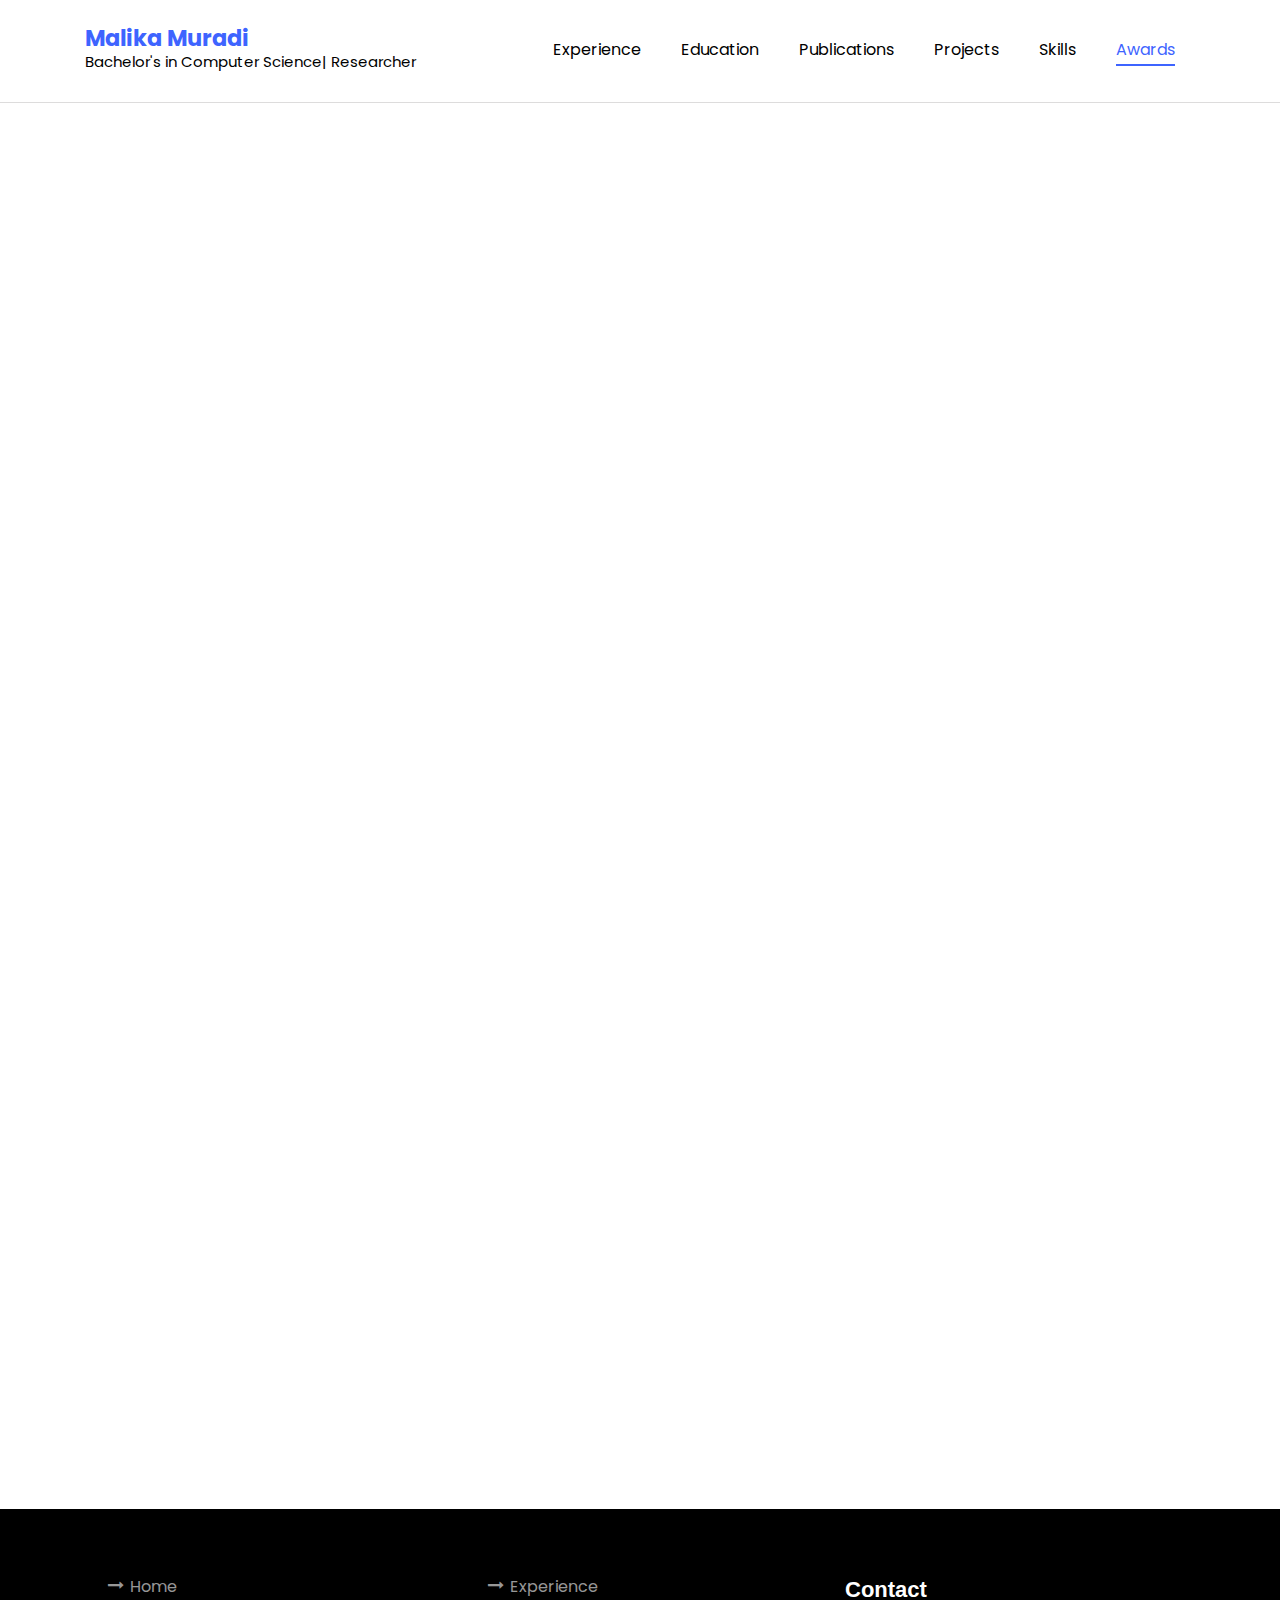
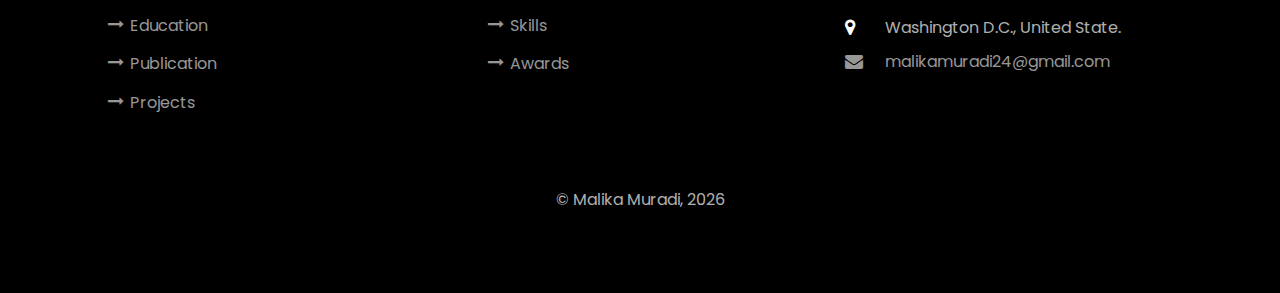
==== commit 46f3b275: "initial commit" ====
--- a/awards.html
+++ b/awards.html
@@ -160,8 +160,7 @@
 					<li class="nav-item"><a href="projects.html" class="nav-link"><span>Projects</span></a></li>
 					<li class="nav-item"><a href="skills.html" class="nav-link"><span>Skills</span></a></li>
 					<li class="nav-item"><a href="awards.html" class="nav-link active"><span>Awards</span></a></li>
-					<li class="nav-item"><a href="co-curricular.html" class="nav-link"><span>Co-curricular</span></a>
-					</li>
+				
 				</ul>
 			</div>
 		</div>
@@ -288,8 +287,6 @@
 							</li>
 							<li><a href="skills.html"><span class="icon-long-arrow-right mr-2"></span>Skills</a></li>
 							<li><a href="awards.html"><span class="icon-long-arrow-right mr-2"></span>Awards</a></li>
-							<li><a href="co-curricular.html"><span
-										class="icon-long-arrow-right mr-2"></span>Co-curricular</a></li>
 						</ul>
 					</div>
 				</div>
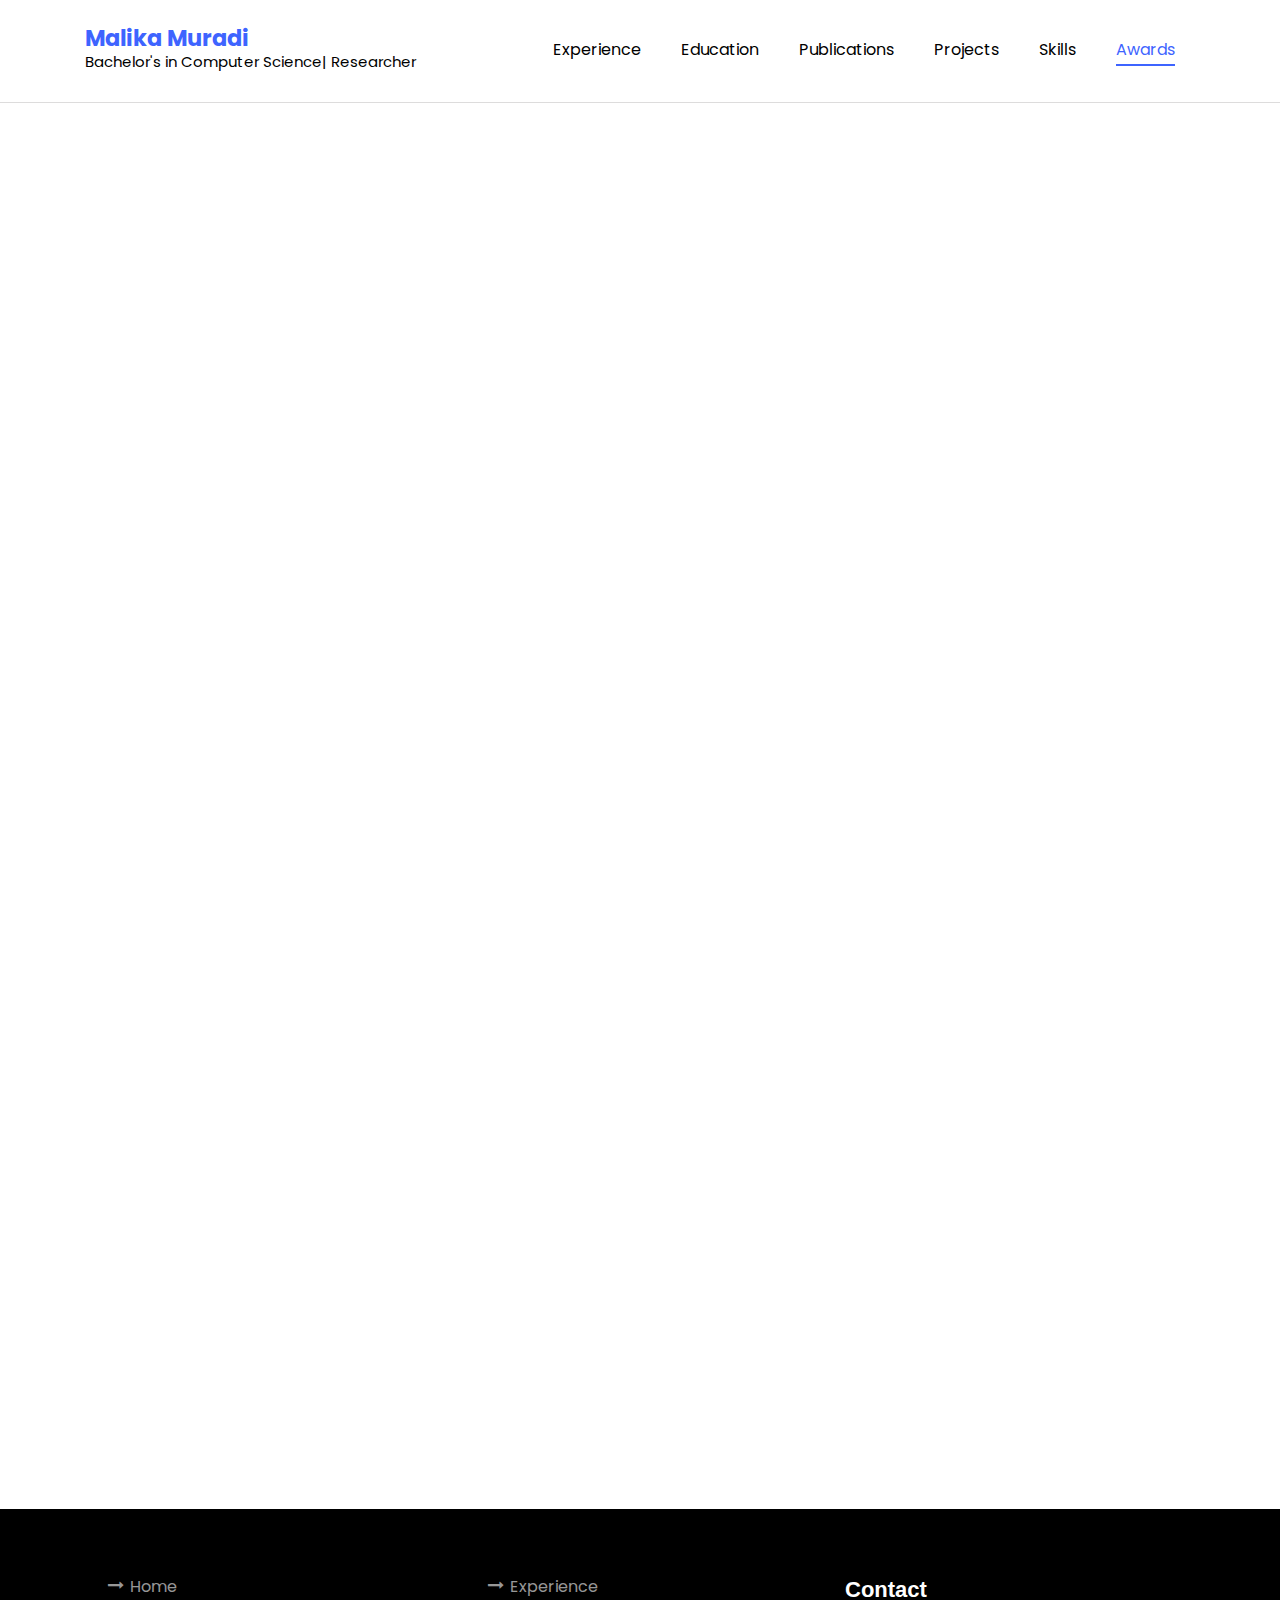
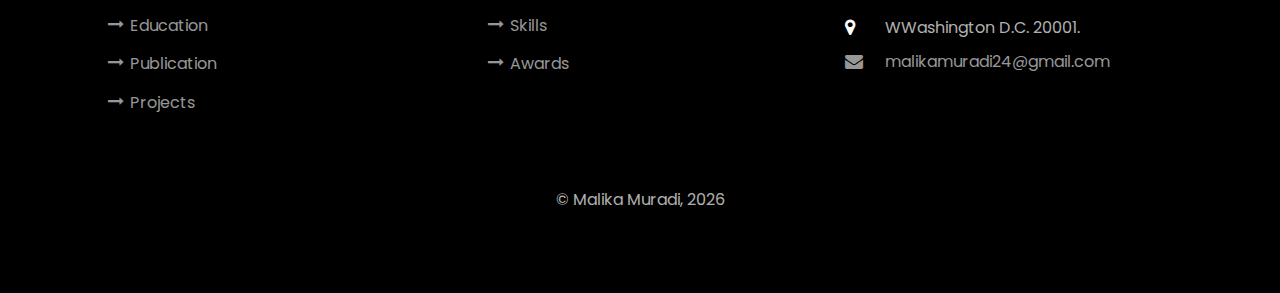
==== commit d1614b2e: "intial commit" ====
--- a/awards.html
+++ b/awards.html
@@ -6,7 +6,7 @@
 	<meta charset="utf-8">
 	<meta name="google-site-verification" content="gknZmopny-lzBW-kfhyaZCL0DMdqfEnWMdmrQins_vk" />
 	<meta name="viewport" content="width=device-width, initial-scale=1.0">
-	<meta property="og:title" content="Basit Hussain | Awards" />
+	<meta property="og:title" content="Malika Muradi | Awards" />
 	<meta property="og:url" content="https://malikamuradi.github.io/" />
 	<meta property="og:description"
 		content="This is my personal portfolio website. You can check my resume, projects and other activities." />
@@ -179,10 +179,10 @@
 				<div class="resume-wrap d-flex ftco-animate">
 					<div class="text pl-3 col-8">
 						<span class="date">Nov 2014</span>
-						<h2>One of the 17th Selected paticipant for HPC Immersion for SC24
+						<h2>One of the 20 students Selected for HPC Immersion Program
 							<a href="https://sc24.supercomputing.org/" target="_blank">[Link]</a>
 						</h2>
-						<span class="position">Atlanta, Gorgia, USA</span>
+						<span class="position">Atlanta, GA</span>
 						<p>The HPC Immersion program is designed to give undergraduate students a better understanding of the career options in the computational sciences that await them when they graduate. These young faces may not have much HPC experience yet, but with enough hard work and dedication, they will one day be the leaders of their fields. </p>
 
 
@@ -295,7 +295,7 @@
 						<h2 class="ftco-heading-2">Contact</h2>
 						<div class="block-23 mb-3">
 							<ul>
-								<li><span class="icon icon-map-marker"></span><span class="text">Washington D.C., United State.</span></li>
+								<li><span class="icon icon-map-marker"></span><span class="text">WWashington D.C. 20001.</span></li>
 								<!-- <li><a href="#"><span class="icon icon-phone"></span><span
 											class="text">+8801819664793</span></a></li> -->
 								<li><a href="#"><span class="icon icon-envelope"></span><span
